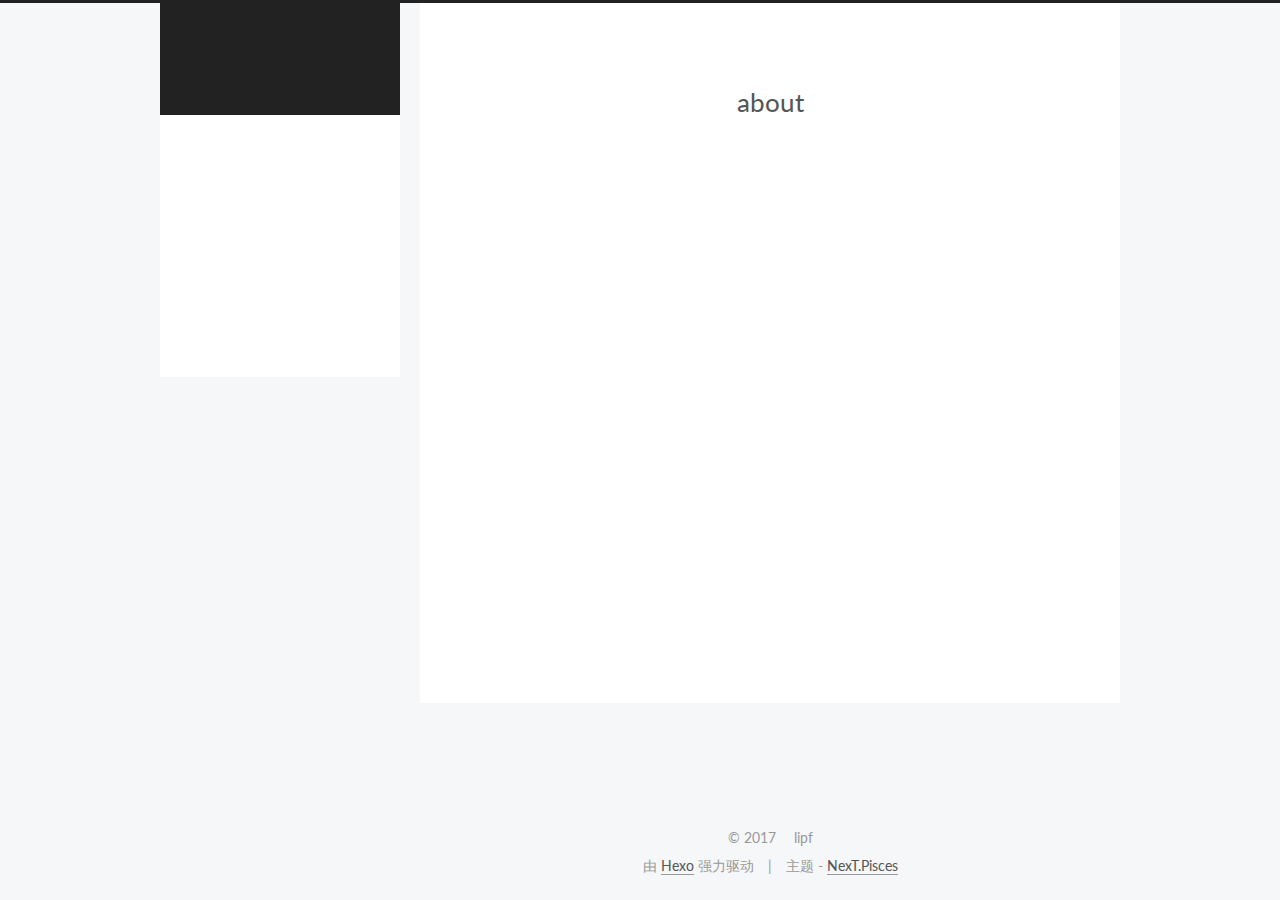
==== about/index.html @ e7481c9d "Site updated: 2017-06-30 17:15:03" ====
<!doctype html>



  


<html class="theme-next pisces use-motion" lang="zh-Hans">
<head>
  <meta charset="UTF-8"/>
<meta http-equiv="X-UA-Compatible" content="IE=edge" />
<meta name="viewport" content="width=device-width, initial-scale=1, maximum-scale=1"/>









<meta http-equiv="Cache-Control" content="no-transform" />
<meta http-equiv="Cache-Control" content="no-siteapp" />















  
  
  <link href="/lib/fancybox/source/jquery.fancybox.css?v=2.1.5" rel="stylesheet" type="text/css" />




  
  
  
  

  
    
    
  

  

  

  

  

  
    
    
    <link href="//fonts.googleapis.com/css?family=Lato:300,300italic,400,400italic,700,700italic&subset=latin,latin-ext" rel="stylesheet" type="text/css">
  






<link href="/lib/font-awesome/css/font-awesome.min.css?v=4.6.2" rel="stylesheet" type="text/css" />

<link href="/css/main.css?v=5.1.1" rel="stylesheet" type="text/css" />


  <meta name="keywords" content="Hexo, NexT" />





  <link rel="alternate" href="/atom.xml" title="此前追忆" type="application/atom+xml" />




  <link rel="shortcut icon" type="image/x-icon" href="/favicon.ico?v=5.1.1" />






<meta property="og:type" content="website">
<meta property="og:title" content="about">
<meta property="og:url" content="http://flylipf.github.io/about/index.html">
<meta property="og:site_name" content="此前追忆">
<meta property="og:updated_time" content="2017-06-30T09:07:07.934Z">
<meta name="twitter:card" content="summary">
<meta name="twitter:title" content="about">



<script type="text/javascript" id="hexo.configurations">
  var NexT = window.NexT || {};
  var CONFIG = {
    root: '/',
    scheme: 'Pisces',
    sidebar: {"position":"left","display":"post","offset":12,"offset_float":0,"b2t":false,"scrollpercent":false},
    fancybox: true,
    motion: true,
    duoshuo: {
      userId: '0',
      author: '博主'
    },
    algolia: {
      applicationID: '',
      apiKey: '',
      indexName: '',
      hits: {"per_page":10},
      labels: {"input_placeholder":"Search for Posts","hits_empty":"We didn't find any results for the search: ${query}","hits_stats":"${hits} results found in ${time} ms"}
    }
  };
</script>



  <link rel="canonical" href="http://flylipf.github.io/about/"/>





  <title>about | 此前追忆</title>
  





  <script type="text/javascript">
    var _hmt = _hmt || [];
    (function() {
      var hm = document.createElement("script");
      hm.src = "https://hm.baidu.com/hm.js?484976bc2fde1495d77327667af33e3b";
      var s = document.getElementsByTagName("script")[0];
      s.parentNode.insertBefore(hm, s);
    })();
  </script>










</head>

<body itemscope itemtype="http://schema.org/WebPage" lang="zh-Hans">

  
  
    
  
  
  
	<script type="text/javascript" src="//cdn.bootcss.com/canvas-nest.js/1.0.0/canvas-nest.min.js"></script>
  

  <div class="container sidebar-position-left page-post-detail ">
    <div class="headband"></div>

    <header id="header" class="header" itemscope itemtype="http://schema.org/WPHeader">
      <div class="header-inner"><div class="site-brand-wrapper">
  <div class="site-meta ">
    

    <div class="custom-logo-site-title">
      <a href="/"  class="brand" rel="start">
        <span class="logo-line-before"><i></i></span>
        <span class="site-title">此前追忆</span>
        <span class="logo-line-after"><i></i></span>
      </a>
    </div>
      
        <p class="site-subtitle">此情可待成追忆</p>
      
  </div>

  <div class="site-nav-toggle">
    <button>
      <span class="btn-bar"></span>
      <span class="btn-bar"></span>
      <span class="btn-bar"></span>
    </button>
  </div>
</div>

<nav class="site-nav">
  

  
    <ul id="menu" class="menu">
      
        
        <li class="menu-item menu-item-home">
          <a href="/" rel="section">
            
              <i class="menu-item-icon fa fa-fw fa-home"></i> <br />
            
            首页
          </a>
        </li>
      
        
        <li class="menu-item menu-item-about">
          <a href="/about/" rel="section">
            
              <i class="menu-item-icon fa fa-fw fa-user"></i> <br />
            
            关于
          </a>
        </li>
      
        
        <li class="menu-item menu-item-archives">
          <a href="/archives/" rel="section">
            
              <i class="menu-item-icon fa fa-fw fa-archive"></i> <br />
            
            归档
          </a>
        </li>
      
        
        <li class="menu-item menu-item-sitemap">
          <a href="/sitemap.xml" rel="section">
            
              <i class="menu-item-icon fa fa-fw fa-sitemap"></i> <br />
            
            站点地图
          </a>
        </li>
      
        
        <li class="menu-item menu-item-commonweal">
          <a href="/404.html" rel="section">
            
              <i class="menu-item-icon fa fa-fw fa-heartbeat"></i> <br />
            
            公益404
          </a>
        </li>
      

      
        <li class="menu-item menu-item-search">
          
            <a href="javascript:;" class="popup-trigger">
          
            
              <i class="menu-item-icon fa fa-search fa-fw"></i> <br />
            
            搜索
          </a>
        </li>
      
    </ul>
  

  
    <div class="site-search">
      
  <div class="popup search-popup local-search-popup">
  <div class="local-search-header clearfix">
    <span class="search-icon">
      <i class="fa fa-search"></i>
    </span>
    <span class="popup-btn-close">
      <i class="fa fa-times-circle"></i>
    </span>
    <div class="local-search-input-wrapper">
      <input autocomplete="off"
             placeholder="搜索..." spellcheck="false"
             type="text" id="local-search-input">
    </div>
  </div>
  <div id="local-search-result"></div>
</div>



    </div>
  
</nav>



 </div>
    </header>

    <main id="main" class="main">
      <div class="main-inner">
        <div class="content-wrap">
          <div id="content" class="content">
            

  <div id="posts" class="posts-expand">
  <header class="post-header">

	<h1 class="post-title" itemprop="name headline">about</h1>



</header>

    
    
      
    
  </div>


          </div>
          


          
  <div class="comments" id="comments">
    
  </div>


        </div>
        
          
  
  <div class="sidebar-toggle">
    <div class="sidebar-toggle-line-wrap">
      <span class="sidebar-toggle-line sidebar-toggle-line-first"></span>
      <span class="sidebar-toggle-line sidebar-toggle-line-middle"></span>
      <span class="sidebar-toggle-line sidebar-toggle-line-last"></span>
    </div>
  </div>

  <aside id="sidebar" class="sidebar">
    <div class="sidebar-inner">

      

      

      <section class="site-overview sidebar-panel sidebar-panel-active">
        <div class="site-author motion-element" itemprop="author" itemscope itemtype="http://schema.org/Person">
          <img class="site-author-image" itemprop="image"
               src="/images/avatar.gif"
               alt="lipf" />
          <p class="site-author-name" itemprop="name">lipf</p>
           
              <p class="site-description motion-element" itemprop="description"></p>
          
        </div>
        <nav class="site-state motion-element">

          
            <div class="site-state-item site-state-posts">
              <a href="/archives/">
                <span class="site-state-item-count">1</span>
                <span class="site-state-item-name">日志</span>
              </a>
            </div>
          

          

          

        </nav>

        
          <div class="feed-link motion-element">
            <a href="/atom.xml" rel="alternate">
              <i class="fa fa-rss"></i>
              RSS
            </a>
          </div>
        

        <div class="links-of-author motion-element">
          
        </div>

        
        

        
        
          <div class="links-of-blogroll motion-element links-of-blogroll-inline">
            <div class="links-of-blogroll-title">
              <i class="fa  fa-fw fa-globe"></i>
              友情链接
            </div>
            <ul class="links-of-blogroll-list">
              
                <li class="links-of-blogroll-item">
                  <a href="http://colobu.com/" title="鸟窝" target="_blank">鸟窝</a>
                </li>
              
            </ul>
          </div>
        

        


      </section>

      

      

    </div>
  </aside>


        
      </div>
    </main>

    <footer id="footer" class="footer">
      <div class="footer-inner">
        <div class="copyright" >
  
  &copy; 
  <span itemprop="copyrightYear">2017</span>
  <span class="with-love">
    <i class="fa fa-heart"></i>
  </span>
  <span class="author" itemprop="copyrightHolder">lipf</span>
</div>


<div class="powered-by">
  由 <a class="theme-link" href="https://hexo.io">Hexo</a> 强力驱动
</div>

<div class="theme-info">
  主题 -
  <a class="theme-link" href="https://github.com/iissnan/hexo-theme-next">
    NexT.Pisces
  </a>
</div>


        

        
      </div>
    </footer>

    
      <div class="back-to-top">
        <i class="fa fa-arrow-up"></i>
        
      </div>
    
  </div>

  

<script type="text/javascript">
  if (Object.prototype.toString.call(window.Promise) !== '[object Function]') {
    window.Promise = null;
  }
</script>









  


  











  
  <script type="text/javascript" src="/lib/jquery/index.js?v=2.1.3"></script>

  
  <script type="text/javascript" src="/lib/fastclick/lib/fastclick.min.js?v=1.0.6"></script>

  
  <script type="text/javascript" src="/lib/jquery_lazyload/jquery.lazyload.js?v=1.9.7"></script>

  
  <script type="text/javascript" src="/lib/velocity/velocity.min.js?v=1.2.1"></script>

  
  <script type="text/javascript" src="/lib/velocity/velocity.ui.min.js?v=1.2.1"></script>

  
  <script type="text/javascript" src="/lib/fancybox/source/jquery.fancybox.pack.js?v=2.1.5"></script>

  
  <script type="text/javascript" src="/lib/canvas-nest/canvas-nest.min.js"></script>


  


  <script type="text/javascript" src="/js/src/utils.js?v=5.1.1"></script>

  <script type="text/javascript" src="/js/src/motion.js?v=5.1.1"></script>



  
  


  <script type="text/javascript" src="/js/src/affix.js?v=5.1.1"></script>

  <script type="text/javascript" src="/js/src/schemes/pisces.js?v=5.1.1"></script>



  
    <script type="text/javascript" src="/js/src/scrollspy.js?v=5.1.1"></script>
<script type="text/javascript" src="/js/src/post-details.js?v=5.1.1"></script>

  

  


  <script type="text/javascript" src="/js/src/bootstrap.js?v=5.1.1"></script>



  


  




	





  





  





  






  

  <script type="text/javascript">
    // Popup Window;
    var isfetched = false;
    var isXml = true;
    // Search DB path;
    var search_path = "";
    if (search_path.length === 0) {
      search_path = "search.xml";
    } else if (/json$/i.test(search_path)) {
      isXml = false;
    }
    var path = "/" + search_path;
    // monitor main search box;

    var onPopupClose = function (e) {
      $('.popup').hide();
      $('#local-search-input').val('');
      $('.search-result-list').remove();
      $('#no-result').remove();
      $(".local-search-pop-overlay").remove();
      $('body').css('overflow', '');
    }

    function proceedsearch() {
      $("body")
        .append('<div class="search-popup-overlay local-search-pop-overlay"></div>')
        .css('overflow', 'hidden');
      $('.search-popup-overlay').click(onPopupClose);
      $('.popup').toggle();
      var $localSearchInput = $('#local-search-input');
      $localSearchInput.attr("autocapitalize", "none");
      $localSearchInput.attr("autocorrect", "off");
      $localSearchInput.focus();
    }

    // search function;
    var searchFunc = function(path, search_id, content_id) {
      'use strict';

      // start loading animation
      $("body")
        .append('<div class="search-popup-overlay local-search-pop-overlay">' +
          '<div id="search-loading-icon">' +
          '<i class="fa fa-spinner fa-pulse fa-5x fa-fw"></i>' +
          '</div>' +
          '</div>')
        .css('overflow', 'hidden');
      $("#search-loading-icon").css('margin', '20% auto 0 auto').css('text-align', 'center');

      $.ajax({
        url: path,
        dataType: isXml ? "xml" : "json",
        async: true,
        success: function(res) {
          // get the contents from search data
          isfetched = true;
          $('.popup').detach().appendTo('.header-inner');
          var datas = isXml ? $("entry", res).map(function() {
            return {
              title: $("title", this).text(),
              content: $("content",this).text(),
              url: $("url" , this).text()
            };
          }).get() : res;
          var input = document.getElementById(search_id);
          var resultContent = document.getElementById(content_id);
          var inputEventFunction = function() {
            var searchText = input.value.trim().toLowerCase();
            var keywords = searchText.split(/[\s\-]+/);
            if (keywords.length > 1) {
              keywords.push(searchText);
            }
            var resultItems = [];
            if (searchText.length > 0) {
              // perform local searching
              datas.forEach(function(data) {
                var isMatch = false;
                var hitCount = 0;
                var searchTextCount = 0;
                var title = data.title.trim();
                var titleInLowerCase = title.toLowerCase();
                var content = data.content.trim().replace(/<[^>]+>/g,"");
                var contentInLowerCase = content.toLowerCase();
                var articleUrl = decodeURIComponent(data.url);
                var indexOfTitle = [];
                var indexOfContent = [];
                // only match articles with not empty titles
                if(title != '') {
                  keywords.forEach(function(keyword) {
                    function getIndexByWord(word, text, caseSensitive) {
                      var wordLen = word.length;
                      if (wordLen === 0) {
                        return [];
                      }
                      var startPosition = 0, position = [], index = [];
                      if (!caseSensitive) {
                        text = text.toLowerCase();
                        word = word.toLowerCase();
                      }
                      while ((position = text.indexOf(word, startPosition)) > -1) {
                        index.push({position: position, word: word});
                        startPosition = position + wordLen;
                      }
                      return index;
                    }

                    indexOfTitle = indexOfTitle.concat(getIndexByWord(keyword, titleInLowerCase, false));
                    indexOfContent = indexOfContent.concat(getIndexByWord(keyword, contentInLowerCase, false));
                  });
                  if (indexOfTitle.length > 0 || indexOfContent.length > 0) {
                    isMatch = true;
                    hitCount = indexOfTitle.length + indexOfContent.length;
                  }
                }

                // show search results

                if (isMatch) {
                  // sort index by position of keyword

                  [indexOfTitle, indexOfContent].forEach(function (index) {
                    index.sort(function (itemLeft, itemRight) {
                      if (itemRight.position !== itemLeft.position) {
                        return itemRight.position - itemLeft.position;
                      } else {
                        return itemLeft.word.length - itemRight.word.length;
                      }
                    });
                  });

                  // merge hits into slices

                  function mergeIntoSlice(text, start, end, index) {
                    var item = index[index.length - 1];
                    var position = item.position;
                    var word = item.word;
                    var hits = [];
                    var searchTextCountInSlice = 0;
                    while (position + word.length <= end && index.length != 0) {
                      if (word === searchText) {
                        searchTextCountInSlice++;
                      }
                      hits.push({position: position, length: word.length});
                      var wordEnd = position + word.length;

                      // move to next position of hit

                      index.pop();
                      while (index.length != 0) {
                        item = index[index.length - 1];
                        position = item.position;
                        word = item.word;
                        if (wordEnd > position) {
                          index.pop();
                        } else {
                          break;
                        }
                      }
                    }
                    searchTextCount += searchTextCountInSlice;
                    return {
                      hits: hits,
                      start: start,
                      end: end,
                      searchTextCount: searchTextCountInSlice
                    };
                  }

                  var slicesOfTitle = [];
                  if (indexOfTitle.length != 0) {
                    slicesOfTitle.push(mergeIntoSlice(title, 0, title.length, indexOfTitle));
                  }

                  var slicesOfContent = [];
                  while (indexOfContent.length != 0) {
                    var item = indexOfContent[indexOfContent.length - 1];
                    var position = item.position;
                    var word = item.word;
                    // cut out 100 characters
                    var start = position - 20;
                    var end = position + 80;
                    if(start < 0){
                      start = 0;
                    }
                    if (end < position + word.length) {
                      end = position + word.length;
                    }
                    if(end > content.length){
                      end = content.length;
                    }
                    slicesOfContent.push(mergeIntoSlice(content, start, end, indexOfContent));
                  }

                  // sort slices in content by search text's count and hits' count

                  slicesOfContent.sort(function (sliceLeft, sliceRight) {
                    if (sliceLeft.searchTextCount !== sliceRight.searchTextCount) {
                      return sliceRight.searchTextCount - sliceLeft.searchTextCount;
                    } else if (sliceLeft.hits.length !== sliceRight.hits.length) {
                      return sliceRight.hits.length - sliceLeft.hits.length;
                    } else {
                      return sliceLeft.start - sliceRight.start;
                    }
                  });

                  // select top N slices in content

                  var upperBound = parseInt('1');
                  if (upperBound >= 0) {
                    slicesOfContent = slicesOfContent.slice(0, upperBound);
                  }

                  // highlight title and content

                  function highlightKeyword(text, slice) {
                    var result = '';
                    var prevEnd = slice.start;
                    slice.hits.forEach(function (hit) {
                      result += text.substring(prevEnd, hit.position);
                      var end = hit.position + hit.length;
                      result += '<b class="search-keyword">' + text.substring(hit.position, end) + '</b>';
                      prevEnd = end;
                    });
                    result += text.substring(prevEnd, slice.end);
                    return result;
                  }

                  var resultItem = '';

                  if (slicesOfTitle.length != 0) {
                    resultItem += "<li><a href='" + articleUrl + "' class='search-result-title'>" + highlightKeyword(title, slicesOfTitle[0]) + "</a>";
                  } else {
                    resultItem += "<li><a href='" + articleUrl + "' class='search-result-title'>" + title + "</a>";
                  }

                  slicesOfContent.forEach(function (slice) {
                    resultItem += "<a href='" + articleUrl + "'>" +
                      "<p class=\"search-result\">" + highlightKeyword(content, slice) +
                      "...</p>" + "</a>";
                  });

                  resultItem += "</li>";
                  resultItems.push({
                    item: resultItem,
                    searchTextCount: searchTextCount,
                    hitCount: hitCount,
                    id: resultItems.length
                  });
                }
              })
            };
            if (keywords.length === 1 && keywords[0] === "") {
              resultContent.innerHTML = '<div id="no-result"><i class="fa fa-search fa-5x" /></div>'
            } else if (resultItems.length === 0) {
              resultContent.innerHTML = '<div id="no-result"><i class="fa fa-frown-o fa-5x" /></div>'
            } else {
              resultItems.sort(function (resultLeft, resultRight) {
                if (resultLeft.searchTextCount !== resultRight.searchTextCount) {
                  return resultRight.searchTextCount - resultLeft.searchTextCount;
                } else if (resultLeft.hitCount !== resultRight.hitCount) {
                  return resultRight.hitCount - resultLeft.hitCount;
                } else {
                  return resultRight.id - resultLeft.id;
                }
              });
              var searchResultList = '<ul class=\"search-result-list\">';
              resultItems.forEach(function (result) {
                searchResultList += result.item;
              })
              searchResultList += "</ul>";
              resultContent.innerHTML = searchResultList;
            }
          }

          if ('auto' === 'auto') {
            input.addEventListener('input', inputEventFunction);
          } else {
            $('.search-icon').click(inputEventFunction);
            input.addEventListener('keypress', function (event) {
              if (event.keyCode === 13) {
                inputEventFunction();
              }
            });
          }

          // remove loading animation
          $(".local-search-pop-overlay").remove();
          $('body').css('overflow', '');

          proceedsearch();
        }
      });
    }

    // handle and trigger popup window;
    $('.popup-trigger').click(function(e) {
      e.stopPropagation();
      if (isfetched === false) {
        searchFunc(path, 'local-search-input', 'local-search-result');
      } else {
        proceedsearch();
      };
    });

    $('.popup-btn-close').click(onPopupClose);
    $('.popup').click(function(e){
      e.stopPropagation();
    });
    $(document).on('keyup', function (event) {
      var shouldDismissSearchPopup = event.which === 27 &&
        $('.search-popup').is(':visible');
      if (shouldDismissSearchPopup) {
        onPopupClose();
      }
    });
  </script>





  

  

  

  

  

  


</body>
</html>
---- css/main.css ----
/* normalize.css v3.0.2 | MIT License | git.io/normalize */
html {
  font-family: sans-serif; /* 1 */
  -ms-text-size-adjust: 100%; /* 2 */
  -webkit-text-size-adjust: 100%; /* 2 */
}
body {
  margin: 0;
}
article,
aside,
details,
figcaption,
figure,
footer,
header,
hgroup,
main,
menu,
nav,
section,
summary {
  display: block;
}
audio,
canvas,
progress,
video {
  display: inline-block; /* 1 */
  vertical-align: baseline; /* 2 */
}
audio:not([controls]) {
  display: none;
  height: 0;
}
[hidden],
template {
  display: none;
}
a {
  background-color: transparent;
}
a:active,
a:hover {
  outline: 0;
}
abbr[title] {
  border-bottom: 1px dotted;
}
b,
strong {
  font-weight: bold;
}
dfn {
  font-style: italic;
}
h1 {
  font-size: 2em;
  margin: 0.67em 0;
}
mark {
  background: #ff0;
  color: #000;
}
small {
  font-size: 80%;
}
sub,
sup {
  font-size: 75%;
  line-height: 0;
  position: relative;
  vertical-align: baseline;
}
sup {
  top: -0.5em;
}
sub {
  bottom: -0.25em;
}
img {
  border: 0;
}
svg:not(:root) {
  overflow: hidden;
}
figure {
  margin: 1em 40px;
}
hr {
  -moz-box-sizing: content-box;
  box-sizing: content-box;
  height: 0;
}
pre {
  overflow: auto;
}
code,
kbd,
pre,
samp {
  font-family: monospace, monospace;
  font-size: 1em;
}
button,
input,
optgroup,
select,
textarea {
  color: inherit; /* 1 */
  font: inherit; /* 2 */
  margin: 0; /* 3 */
}
button {
  overflow: visible;
}
button,
select {
  text-transform: none;
}
button,
html input[type="button"],
input[type="reset"],
input[type="submit"] {
  -webkit-appearance: button; /* 2 */
  cursor: pointer; /* 3 */
}
button[disabled],
html input[disabled] {
  cursor: default;
}
button::-moz-focus-inner,
input::-moz-focus-inner {
  border: 0;
  padding: 0;
}
input {
  line-height: normal;
}
input[type="checkbox"],
input[type="radio"] {
  box-sizing: border-box; /* 1 */
  padding: 0; /* 2 */
}
input[type="number"]::-webkit-inner-spin-button,
input[type="number"]::-webkit-outer-spin-button {
  height: auto;
}
input[type="search"] {
  -webkit-appearance: textfield; /* 1 */
  -moz-box-sizing: content-box;
  -webkit-box-sizing: content-box; /* 2 */
  box-sizing: content-box;
}
input[type="search"]::-webkit-search-cancel-button,
input[type="search"]::-webkit-search-decoration {
  -webkit-appearance: none;
}
fieldset {
  border: 1px solid #c0c0c0;
  margin: 0 2px;
  padding: 0.35em 0.625em 0.75em;
}
legend {
  border: 0; /* 1 */
  padding: 0; /* 2 */
}
textarea {
  overflow: auto;
}
optgroup {
  font-weight: bold;
}
table {
  border-collapse: collapse;
  border-spacing: 0;
}
td,
th {
  padding: 0;
}
::selection {
  background: #262a30;
  color: #fff;
}
body {
  position: relative;
  font-family: 'Lato', "PingFang SC", "Microsoft YaHei", sans-serif;
  font-size: 14px;
  line-height: 2;
  color: #555;
  background: #f5f7f9;
}
@media (max-width: 767px) {
  body {
    padding-right: 0 !important;
  }
}
@media (min-width: 768px) and (max-width: 991px) {
  body {
    padding-right: 0 !important;
  }
}
@media (min-width: 1600px) {
  body {
    font-size: 16px;
  }
}
h1,
h2,
h3,
h4,
h5,
h6 {
  margin: 0;
  padding: 0;
  font-weight: bold;
  line-height: 1.5;
  font-family: 'Lato', "PingFang SC", "Microsoft YaHei", sans-serif;
}
h2,
h3,
h4,
h5,
h6 {
  margin: 20px 0 15px;
}
h1 {
  font-size: 22px;
}
@media (max-width: 767px) {
  h1 {
    font-size: 18px;
  }
}
h2 {
  font-size: 20px;
}
@media (max-width: 767px) {
  h2 {
    font-size: 16px;
  }
}
h3 {
  font-size: 18px;
}
@media (max-width: 767px) {
  h3 {
    font-size: 14px;
  }
}
h4 {
  font-size: 16px;
}
@media (max-width: 767px) {
  h4 {
    font-size: 12px;
  }
}
h5 {
  font-size: 14px;
}
@media (max-width: 767px) {
  h5 {
    font-size: 10px;
  }
}
h6 {
  font-size: 12px;
}
@media (max-width: 767px) {
  h6 {
    font-size: 8px;
  }
}
p {
  margin: 0 0 25px 0;
}
a {
  color: #555;
  text-decoration: none;
  border-bottom: 1px solid #999;
  word-wrap: break-word;
}
a:hover {
  color: #222;
  border-bottom-color: #222;
}
blockquote {
  margin: 0;
  padding: 0;
}
img {
  display: block;
  margin: auto;
  max-width: 100%;
  height: auto;
}
hr {
  margin: 40px 0;
  height: 3px;
  border: none;
  background-color: #ddd;
  background-image: repeating-linear-gradient(-45deg, #fff, #fff 4px, transparent 4px, transparent 8px);
}
blockquote {
  padding: 0 15px;
  color: #666;
  border-left: 4px solid #ddd;
}
blockquote cite::before {
  content: "-";
  padding: 0 5px;
}
dt {
  font-weight: 700;
}
dd {
  margin: 0;
  padding: 0;
}
.text-left {
  text-align: left;
}
.text-center {
  text-align: center;
}
.text-right {
  text-align: right;
}
.text-justify {
  text-align: justify;
}
.text-nowrap {
  white-space: nowrap;
}
.text-lowercase {
  text-transform: lowercase;
}
.text-uppercase {
  text-transform: uppercase;
}
.text-capitalize {
  text-transform: capitalize;
}
.center-block {
  display: block;
  margin-left: auto;
  margin-right: auto;
}
.clearfix:before,
.clearfix:after {
  content: " ";
  display: table;
}
.clearfix:after {
  clear: both;
}
.pullquote {
  width: 45%;
}
.pullquote.left {
  float: left;
  margin-left: 5px;
  margin-right: 10px;
}
.pullquote.right {
  float: right;
  margin-left: 10px;
  margin-right: 5px;
}
.affix.affix.affix {
  position: fixed;
}
.translation {
  margin-top: -20px;
  font-size: 14px;
  color: #999;
}
.scrollbar-measure {
  width: 100px;
  height: 100px;
  overflow: scroll;
  position: absolute;
  top: -9999px;
}
.use-motion .motion-element {
  opacity: 0;
}
table {
  margin: 20px 0;
  width: 100%;
  border-collapse: collapse;
  border-spacing: 0;
  border: 1px solid #ddd;
  font-size: 14px;
  table-layout: fixed;
  word-wrap: break-all;
}
table>tbody>tr:nth-of-type(odd) {
  background-color: #f9f9f9;
}
table>tbody>tr:hover {
  background-color: #f5f5f5;
}
caption,
th,
td {
  padding: 8px;
  text-align: left;
  vertical-align: middle;
  font-weight: normal;
}
th,
td {
  border-bottom: 3px solid #ddd;
  border-right: 1px solid #eee;
}
th {
  padding-bottom: 10px;
  font-weight: 700;
}
td {
  border-bottom-width: 1px;
}
html,
body {
  height: 100%;
}
.container {
  position: relative;
  min-height: 100%;
}
.header-inner {
  margin: 0 auto;
  padding: 100px 0 70px;
  width: 700px;
}
@media (min-width: 1600px) {
  .container .header-inner {
    width: 900px;
  }
}
.main {
  padding-bottom: 150px;
}
.main-inner {
  margin: 0 auto;
  width: 700px;
}
@media (min-width: 1600px) {
  .container .main-inner {
    width: 900px;
  }
}
.footer {
  position: absolute;
  left: 0;
  bottom: 0;
  width: 100%;
  min-height: 50px;
}
.footer-inner {
  box-sizing: border-box;
  margin: 20px auto;
  width: 700px;
}
@media (min-width: 1600px) {
  .container .footer-inner {
    width: 900px;
  }
}
pre,
.highlight {
  overflow: auto;
  margin: 20px 0;
  padding: 0;
  font-size: 13px;
  color: #4d4d4c;
  background: #f7f7f7;
  line-height: 1.6;
}
pre,
code {
  font-family: consolas, Menlo, "PingFang SC", "Microsoft YaHei", monospace;
}
code {
  padding: 2px 4px;
  word-wrap: break-word;
  color: #555;
  background: #eee;
  border-radius: 3px;
  font-size: 13px;
}
pre code {
  padding: 0;
  color: #4d4d4c;
  background: none;
  text-shadow: none;
}
.highlight {
  border-radius: 1px;
}
.highlight pre {
  border: none;
  margin: 0;
  padding: 10px 0;
}
.highlight table {
  margin: 0;
  width: auto;
  border: none;
}
.highlight td {
  border: none;
  padding: 0;
}
.highlight figcaption {
  font-size: 1em;
  color: #4d4d4c;
  line-height: 1em;
  margin-bottom: 1em;
}
.highlight figcaption:before,
.highlight figcaption:after {
  content: " ";
  display: table;
}
.highlight figcaption:after {
  clear: both;
}
.highlight figcaption a {
  float: right;
  color: #4d4d4c;
}
.highlight figcaption a:hover {
  border-bottom-color: #4d4d4c;
}
.highlight .gutter pre {
  padding-left: 10px;
  padding-right: 10px;
  color: #869194;
  text-align: right;
  background-color: #eff2f3;
}
.highlight .code pre {
  width: 100%;
  padding-left: 10px;
  padding-right: 10px;
  background-color: #f7f7f7;
}
.highlight .line {
  height: 20px;
}
.gutter {
  -webkit-user-select: none;
  -moz-user-select: none;
  -ms-user-select: none;
  user-select: none;
}
.gist table {
  width: auto;
}
.gist table td {
  border: none;
}
pre .deletion {
  background: #fdd;
}
pre .addition {
  background: #dfd;
}
pre .meta {
  color: #8959a8;
}
pre .comment {
  color: #8e908c;
}
pre .variable,
pre .attribute,
pre .tag,
pre .regexp,
pre .ruby .constant,
pre .xml .tag .title,
pre .xml .pi,
pre .xml .doctype,
pre .html .doctype,
pre .css .id,
pre .css .class,
pre .css .pseudo {
  color: #c82829;
}
pre .number,
pre .preprocessor,
pre .built_in,
pre .literal,
pre .params,
pre .constant,
pre .command {
  color: #f5871f;
}
pre .ruby .class .title,
pre .css .rules .attribute,
pre .string,
pre .value,
pre .inheritance,
pre .header,
pre .ruby .symbol,
pre .xml .cdata,
pre .special,
pre .number,
pre .formula {
  color: #718c00;
}
pre .title,
pre .css .hexcolor {
  color: #3e999f;
}
pre .function,
pre .python .decorator,
pre .python .title,
pre .ruby .function .title,
pre .ruby .title .keyword,
pre .perl .sub,
pre .javascript .title,
pre .coffeescript .title {
  color: #4271ae;
}
pre .keyword,
pre .javascript .function {
  color: #8959a8;
}
.full-image.full-image.full-image {
  border: none;
  max-width: 100%;
  width: auto;
  margin: 20px auto;
}
@media (min-width: 992px) {
  .full-image.full-image.full-image {
    max-width: none;
    width: 118%;
    margin: 0 -9%;
  }
}
.blockquote-center,
.page-home .post-type-quote blockquote,
.page-post-detail .post-type-quote blockquote {
  position: relative;
  margin: 40px 0;
  padding: 0;
  border-left: none;
  text-align: center;
}
.blockquote-center::before,
.page-home .post-type-quote blockquote::before,
.page-post-detail .post-type-quote blockquote::before,
.blockquote-center::after,
.page-home .post-type-quote blockquote::after,
.page-post-detail .post-type-quote blockquote::after {
  position: absolute;
  content: ' ';
  display: block;
  width: 100%;
  height: 24px;
  opacity: 0.2;
  background-repeat: no-repeat;
  background-position: 0 -6px;
  background-size: 22px 22px;
}
.blockquote-center::before,
.page-home .post-type-quote blockquote::before,
.page-post-detail .post-type-quote blockquote::before {
  top: -20px;
  background-image: url("../images/quote-l.svg");
  border-top: 1px solid #ccc;
}
.blockquote-center::after,
.page-home .post-type-quote blockquote::after,
.page-post-detail .post-type-quote blockquote::after {
  bottom: -20px;
  background-image: url("../images/quote-r.svg");
  border-bottom: 1px solid #ccc;
  background-position: 100% 8px;
}
.blockquote-center p,
.page-home .post-type-quote blockquote p,
.page-post-detail .post-type-quote blockquote p,
.blockquote-center div,
.page-home .post-type-quote blockquote div,
.page-post-detail .post-type-quote blockquote div {
  text-align: center;
}
.post .post-body .group-picture img {
  box-sizing: border-box;
  padding: 0 3px;
  border: none;
}
.post .group-picture-row {
  overflow: hidden;
  margin-top: 6px;
}
.post .group-picture-row:first-child {
  margin-top: 0;
}
.post .group-picture-column {
  float: left;
}
.page-post-detail .post-body .group-picture-column {
  float: none;
  margin-top: 10px;
  width: auto !important;
}
.page-post-detail .post-body .group-picture-column img {
  margin: 0 auto;
}
.page-archive .group-picture-container {
  overflow: hidden;
}
.page-archive .group-picture-row {
  float: left;
}
.page-archive .group-picture-row:first-child {
  margin-top: 6px;
}
.page-archive .group-picture-column {
  max-width: 150px;
  max-height: 150px;
}
.note {
  padding: 20px;
  margin: 20px 0;
  border: 1px solid #eee;
  border-left-width: 5px;
  border-radius: 3px;
}
.note h2,
.note h3,
.note h4,
.note h5,
.note h6 {
  margin-top: 0;
  margin-bottom: 5px;
  padding-top: 0 !important;
}
.note p:last-child {
  margin-bottom: 0;
}
.note code {
  border-radius: 3px;
}
.note+.note {
  margin-top: -5px;
}
.default {
  border-left-color: #777;
}
.default h2,
.default h3,
.default h4,
.default h5,
.default h6 {
  color: #777;
}
.primary {
  border-left-color: #428bca;
}
.primary h2,
.primary h3,
.primary h4,
.primary h5,
.primary h6 {
  color: #428bca;
}
.success {
  border-left-color: #5cb85c;
}
.success h2,
.success h3,
.success h4,
.success h5,
.success h6 {
  color: #5cb85c;
}
.danger {
  border-left-color: #d9534f;
}
.danger h2,
.danger h3,
.danger h4,
.danger h5,
.danger h6 {
  color: #d9534f;
}
.warning {
  border-left-color: #f0ad4e;
}
.warning h2,
.warning h3,
.warning h4,
.warning h5,
.warning h6 {
  color: #f0ad4e;
}
.info {
  border-left-color: #5bc0de;
}
.info h2,
.info h3,
.info h4,
.info h5,
.info h6 {
  color: #5bc0de;
}
.btn {
  display: inline-block;
  padding: 0 20px;
  font-size: 14px;
  color: #fff;
  background: #222;
  border: 2px solid #555;
  text-decoration: none;
  border-radius: 0;
  transition-property: background-color;
  transition-duration: 0.2s;
  transition-timing-function: ease-in-out;
  transition-delay: 0s;
}
.btn:hover,
.post-button .btn:hover {
  border-color: #222;
  color: #fff;
  background: #222;
}
.btn-bar {
  display: block;
  width: 22px;
  height: 2px;
  background: #555;
  border-radius: 1px;
}
.btn-bar+.btn-bar {
  margin-top: 4px;
}
.pagination {
  margin: 120px 0 40px;
  text-align: center;
  border-top: 1px solid #eee;
}
.page-number-basic,
.pagination .prev,
.pagination .next,
.pagination .page-number,
.pagination .space {
  display: inline-block;
  position: relative;
  top: -1px;
  margin: 0 10px;
  padding: 0 10px;
  line-height: 30px;
}
@media (max-width: 767px) {
  .page-number-basic,
  .pagination .prev,
  .pagination .next,
  .pagination .page-number,
  .pagination .space {
    margin: 0 5px;
  }
}
.pagination .prev,
.pagination .next,
.pagination .page-number {
  border-bottom: 0;
  border-top: 1px solid #eee;
  transition-property: border-color;
  transition-duration: 0.2s;
  transition-timing-function: ease-in-out;
  transition-delay: 0s;
}
.pagination .prev:hover,
.pagination .next:hover,
.pagination .page-number:hover {
  border-top-color: #222;
}
.pagination .space {
  padding: 0;
  margin: 0;
}
.pagination .prev {
  margin-left: 0;
}
.pagination .next {
  margin-right: 0;
}
.pagination .page-number.current {
  color: #fff;
  background: #ccc;
  border-top-color: #ccc;
}
@media (max-width: 767px) {
  .pagination {
    border-top: none;
  }
  .pagination .prev,
  .pagination .next,
  .pagination .page-number {
    margin-bottom: 10px;
    border-top: 0;
    border-bottom: 1px solid #eee;
  }
  .pagination .prev:hover,
  .pagination .next:hover,
  .pagination .page-number:hover {
    border-bottom-color: #222;
  }
}
.comments {
  margin: 60px 20px 0;
}
.tag-cloud {
  text-align: center;
}
.tag-cloud a {
  display: inline-block;
  margin: 10px;
}
.back-to-top {
  box-sizing: border-box;
  position: fixed;
  bottom: -100px;
  right: 30px;
  z-index: 1050;
  padding: 0 6px;
  width: 24px;
  background: #222;
  font-size: 12px;
  opacity: 0.6;
  color: #fff;
  cursor: pointer;
  text-align: center;
  -webkit-transform: translateZ(0);
  transition-property: bottom;
  transition-duration: 0.2s;
  transition-timing-function: ease-in-out;
  transition-delay: 0s;
}
@media (max-width: 767px) {
  .back-to-top {
    display: none;
  }
}
@media (min-width: 768px) and (max-width: 991px) {
  .back-to-top {
    display: none;
  }
}
.back-to-top.back-to-top-on {
  bottom: 30px;
}
.header {
  background: transparent;
}
.header-inner {
  position: relative;
}
.headband {
  height: 3px;
  background: #222;
}
.site-meta {
  margin: 0;
  text-align: center;
}
@media (max-width: 767px) {
  .site-meta {
    text-align: center;
  }
}
.brand {
  position: relative;
  display: inline-block;
  padding: 0 40px;
  color: #fff;
  background: #222;
  border-bottom: none;
}
.brand:hover {
  color: #fff;
}
.logo {
  display: inline-block;
  margin-right: 5px;
  line-height: 36px;
  vertical-align: top;
}
.site-title {
  display: inline-block;
  vertical-align: top;
  line-height: 36px;
  font-size: 20px;
  font-weight: normal;
  font-family: 'Lato', "PingFang SC", "Microsoft YaHei", sans-serif;
}
.site-subtitle {
  margin-top: 10px;
  font-size: 13px;
  color: #ddd;
}
.use-motion .brand {
  opacity: 0;
}
.use-motion .logo,
.use-motion .site-title,
.use-motion .site-subtitle {
  opacity: 0;
  position: relative;
  top: -10px;
}
.site-nav-toggle {
  display: none;
  position: absolute;
  top: 10px;
  left: 10px;
}
@media (max-width: 767px) {
  .site-nav-toggle {
    display: block;
  }
}
.site-nav-toggle button {
  margin-top: 2px;
  padding: 9px 10px;
  background: transparent;
  border: none;
}
@media (max-width: 767px) {
  .site-nav {
    display: none;
    margin: 0 -10px;
    padding: 0 10px;
    clear: both;
    border-top: 1px solid #ddd;
  }
}
@media (min-width: 768px) and (max-width: 991px) {
  .site-nav {
    display: block !important;
  }
}
@media (min-width: 992px) {
  .site-nav {
    display: block !important;
  }
}
.menu {
  margin-top: 20px;
  padding-left: 0;
  text-align: center;
}
.menu .menu-item {
  display: inline-block;
  margin: 0 10px;
  list-style: none;
}
@media screen and (max-width: 767px) {
  .menu .menu-item {
    margin-top: 10px;
  }
}
.menu .menu-item a {
  display: block;
  font-size: 13px;
  line-height: inherit;
  border-bottom: 1px solid transparent;
  transition-property: border-color;
  transition-duration: 0.2s;
  transition-timing-function: ease-in-out;
  transition-delay: 0s;
}
.menu .menu-item a:hover,
.menu-item-active a {
  border-bottom-color: #222;
}
.menu .menu-item .fa {
  margin-right: 5px;
}
.use-motion .menu-item {
  opacity: 0;
}
.post-body {
  font-family: 'Lato', "PingFang SC", "Microsoft YaHei", sans-serif;
}
@media (max-width: 767px) {
  .post-body {
    word-break: break-word;
  }
}
.post-body .fancybox img {
  display: block !important;
  margin: 0 auto;
  cursor: pointer;
  cursor: zoom-in;
  cursor: -webkit-zoom-in;
}
.post-body .image-caption,
.post-body .figure .caption {
  margin: 10px auto 15px;
  text-align: center;
  font-size: 14px;
  color: #999;
  font-weight: bold;
  line-height: 1;
}
.post-sticky-flag {
  display: inline-block;
  font-size: 16px;
  -ms-transform: rotate(30deg);
  -webkit-transform: rotate(30deg);
  -moz-transform: rotate(30deg);
  -ms-transform: rotate(30deg);
  -o-transform: rotate(30deg);
  transform: rotate(30deg);
}
.posts-expand {
  padding-top: 40px;
}
@media (max-width: 767px) {
  .posts-expand {
    margin: 0 20px;
  }
  .post-body pre {
    padding: 10px;
  }
  .post-body pre .gutter pre {
    padding-right: 10px;
  }
  .post-body .highlight {
    margin-left: 0px;
    margin-right: 0px;
    padding: 0;
  }
  .post-body .highlight .gutter pre {
    padding-right: 10px;
  }
}
@media (min-width: 992px) {
  .posts-expand .post-body {
    text-align: justify;
  }
}
.posts-expand .post-body h2,
.posts-expand .post-body h3,
.posts-expand .post-body h4,
.posts-expand .post-body h5,
.posts-expand .post-body h6 {
  padding-top: 10px;
}
.posts-expand .post-body h2 .header-anchor,
.posts-expand .post-body h3 .header-anchor,
.posts-expand .post-body h4 .header-anchor,
.posts-expand .post-body h5 .header-anchor,
.posts-expand .post-body h6 .header-anchor {
  float: right;
  margin-left: 10px;
  color: #ccc;
  border-bottom-style: none;
  visibility: hidden;
}
.posts-expand .post-body h2 .header-anchor:hover,
.posts-expand .post-body h3 .header-anchor:hover,
.posts-expand .post-body h4 .header-anchor:hover,
.posts-expand .post-body h5 .header-anchor:hover,
.posts-expand .post-body h6 .header-anchor:hover {
  color: inherit;
}
.posts-expand .post-body h2:hover .header-anchor,
.posts-expand .post-body h3:hover .header-anchor,
.posts-expand .post-body h4:hover .header-anchor,
.posts-expand .post-body h5:hover .header-anchor,
.posts-expand .post-body h6:hover .header-anchor {
  visibility: visible;
}
.posts-expand .post-body ul li {
  list-style: circle;
}
.posts-expand .post-body img {
  box-sizing: border-box;
  margin: auto;
  padding: 3px;
  border: 1px solid #ddd;
}
.posts-expand .fancybox img {
  margin: 0 auto;
}
@media (max-width: 767px) {
  .posts-collapse {
    margin: 0 20px;
  }
  .posts-collapse .post-title,
  .posts-collapse .post-meta {
    display: block;
    width: auto;
    text-align: left;
  }
}
.posts-collapse {
  position: relative;
  z-index: 1010;
  margin-left: 55px;
}
.posts-collapse::after {
  content: " ";
  position: absolute;
  top: 20px;
  left: 0;
  margin-left: -2px;
  width: 4px;
  height: 100%;
  background: #f5f5f5;
  z-index: -1;
}
@media (max-width: 767px) {
  .posts-collapse {
    margin: 0 20px;
  }
}
.posts-collapse .collection-title {
  position: relative;
  margin: 60px 0;
}
.posts-collapse .collection-title h1,
.posts-collapse .collection-title h2 {
  margin-left: 20px;
}
.posts-collapse .collection-title small {
  color: #bbb;
  margin-left: 5px;
}
.posts-collapse .collection-title::before {
  content: " ";
  position: absolute;
  left: 0;
  top: 50%;
  margin-left: -4px;
  margin-top: -4px;
  width: 8px;
  height: 8px;
  background: #bbb;
  border-radius: 50%;
}
.posts-collapse .post {
  margin: 30px 0;
}
.posts-collapse .post-header {
  position: relative;
  transition-duration: 0.2s;
  transition-timing-function: ease-in-out;
  transition-delay: 0s;
  transition-property: border;
  border-bottom: 1px dashed #ccc;
}
.posts-collapse .post-header::before {
  content: " ";
  position: absolute;
  left: 0;
  top: 12px;
  width: 6px;
  height: 6px;
  margin-left: -4px;
  background: #bbb;
  border-radius: 50%;
  border: 1px solid #fff;
  transition-duration: 0.2s;
  transition-timing-function: ease-in-out;
  transition-delay: 0s;
  transition-property: background;
}
.posts-collapse .post-header:hover {
  border-bottom-color: #666;
}
.posts-collapse .post-header:hover::before {
  background: #222;
}
.posts-collapse .post-meta {
  position: absolute;
  font-size: 12px;
  left: 20px;
  top: 5px;
}
.posts-collapse .post-comments-count {
  display: none;
}
.posts-collapse .post-title {
  margin-left: 60px;
  font-size: 16px;
  font-weight: normal;
  line-height: inherit;
}
.posts-collapse .post-title::after {
  margin-left: 3px;
  opacity: 0.6;
}
.posts-collapse .post-title a {
  color: #666;
  border-bottom: none;
}
.page-home .post-type-quote .post-header,
.page-post-detail .post-type-quote .post-header,
.page-home .post-type-quote .post-tags,
.page-post-detail .post-type-quote .post-tags {
  display: none;
}
.posts-expand .post-title {
  font-size: 26px;
  text-align: center;
  word-break: break-word;
  font-weight: 400;
}
@media (max-width: 767px) {
  .posts-expand .post-title {
    font-size: 22px;
  }
}
.posts-expand .post-title-link {
  display: inline-block;
  position: relative;
  color: #555;
  border-bottom: none;
  line-height: 1.2;
  vertical-align: top;
}
.posts-expand .post-title-link::before {
  content: "";
  position: absolute;
  width: 100%;
  height: 2px;
  bottom: 0;
  left: 0;
  background-color: #000;
  visibility: hidden;
  -webkit-transform: scaleX(0);
  -moz-transform: scaleX(0);
  -ms-transform: scaleX(0);
  -o-transform: scaleX(0);
  transform: scaleX(0);
  transition-duration: 0.2s;
  transition-timing-function: ease-in-out;
  transition-delay: 0s;
}
.posts-expand .post-title-link:hover::before {
  visibility: visible;
  -webkit-transform: scaleX(1);
  -moz-transform: scaleX(1);
  -ms-transform: scaleX(1);
  -o-transform: scaleX(1);
  transform: scaleX(1);
}
.posts-expand .post-title-link .fa {
  font-size: 16px;
}
.posts-expand .post-meta {
  margin: 3px 0 60px 0;
  color: #999;
  font-family: 'Lato', "PingFang SC", "Microsoft YaHei", sans-serif;
  font-size: 12px;
  text-align: center;
}
.posts-expand .post-meta .post-category-list {
  display: inline-block;
  margin: 0;
  padding: 3px;
}
.posts-expand .post-meta .post-category-list-link {
  color: #999;
}
.posts-expand .post-meta .post-description {
  font-size: 14px;
  margin-top: 2px;
}
.post-wordcount {
  display: inline-block;
}
.post-meta-divider {
  margin: 0 0.5em;
}
.post-meta-item-icon {
  margin-right: 3px;
}
@media (min-width: 768px) and (max-width: 991px) {
  .post-meta-item-icon {
    display: inline-block;
  }
}
@media (max-width: 767px) {
  .post-meta-item-icon {
    display: inline-block;
  }
}
@media (min-width: 768px) and (max-width: 991px) {
  .post-meta-item-text {
    display: none;
  }
}
@media (max-width: 767px) {
  .post-meta-item-text {
    display: none;
  }
}
@media (max-width: 767px) {
  .posts-expand .post-comments-count {
    display: none;
  }
}
.post-button {
  margin-top: 50px;
}
.post-button .btn {
  color: #555;
  font-size: 14px;
  background: #fff;
  border-radius: 2px;
  line-height: 2;
  margin: 0 4px 8px 4px;
}
.post-button .fa-fw {
  width: 1.285714285714286em;
  text-align: left;
}
.posts-expand .post-tags {
  margin-top: 40px;
  text-align: center;
}
.posts-expand .post-tags a {
  display: inline-block;
  margin-right: 10px;
  font-size: 13px;
}
.post-nav {
  display: table;
  margin-top: 15px;
  width: 100%;
  border-top: 1px solid #eee;
}
.post-nav-divider {
  display: table-cell;
  width: 10%;
}
.post-nav-item {
  display: table-cell;
  padding: 10px 0 0 0;
  width: 45%;
  vertical-align: top;
}
.post-nav-item a {
  position: relative;
  display: block;
  line-height: 25px;
  font-size: 14px;
  color: #555;
  border-bottom: none;
}
.post-nav-item a:hover {
  color: #222;
  border-bottom: none;
}
.post-nav-item a:active {
  top: 2px;
}
.post-nav-item .fa {
  position: absolute;
  top: 8px;
  left: 0;
  font-size: 12px;
}
.post-nav-next a {
  padding-left: 15px;
}
.post-nav-prev {
  text-align: right;
}
.post-nav-prev a {
  padding-right: 15px;
}
.post-nav-prev .fa {
  right: 0;
  left: auto;
}
.posts-expand .post-eof {
  display: block;
  margin: 80px auto 60px;
  width: 8%;
  height: 1px;
  background: #ccc;
  text-align: center;
}
.post:last-child .post-eof.post-eof.post-eof {
  display: none;
}
.post-gallery {
  display: table;
  table-layout: fixed;
  width: 100%;
  border-collapse: separate;
}
.post-gallery-row {
  display: table-row;
}
.post-gallery .post-gallery-img {
  display: table-cell;
  text-align: center;
  vertical-align: middle;
  border: none;
}
.post-gallery .post-gallery-img img {
  max-width: 100%;
  max-height: 100%;
  border: none;
}
.fancybox-close,
.fancybox-close:hover {
  border: none;
}
.sidebar {
  position: fixed;
  right: 0;
  top: 0;
  bottom: 0;
  width: 0;
  z-index: 1040;
  box-shadow: inset 0 2px 6px #000;
  background: #222;
  -webkit-transform: translateZ(0);
}
.sidebar a {
  color: #999;
  border-bottom-color: #555;
}
.sidebar a:hover {
  color: #eee;
}
@media (min-width: 768px) and (max-width: 991px) {
  .sidebar {
    display: none !important;
  }
}
@media (max-width: 767px) {
  .sidebar {
    display: none !important;
  }
}
.sidebar-inner {
  position: relative;
  padding: 20px 10px;
  color: #999;
  text-align: center;
}
.sidebar-toggle {
  position: fixed;
  right: 30px;
  bottom: 45px;
  width: 14px;
  height: 14px;
  padding: 5px;
  background: #222;
  line-height: 0;
  z-index: 1050;
  cursor: pointer;
  -webkit-transform: translateZ(0);
}
@media (min-width: 768px) and (max-width: 991px) {
  .sidebar-toggle {
    display: none;
  }
}
@media (max-width: 767px) {
  .sidebar-toggle {
    display: none;
  }
}
.sidebar-toggle-line {
  position: relative;
  display: inline-block;
  vertical-align: top;
  height: 2px;
  width: 100%;
  background: #fff;
  margin-top: 3px;
}
.sidebar-toggle-line:first-child {
  margin-top: 0;
}
.site-author-image {
  display: block;
  margin: 0 auto;
  padding: 2px;
  max-width: 120px;
  height: auto;
  border: 1px solid #eee;
}
.site-author-name {
  margin: 0;
  text-align: center;
  color: #222;
  font-weight: 600;
}
.site-description {
  margin-top: 0;
  text-align: center;
  font-size: 13px;
  color: #999;
}
.site-state {
  overflow: hidden;
  line-height: 1.4;
  white-space: nowrap;
  text-align: center;
}
.site-state-item {
  display: inline-block;
  padding: 0 15px;
  border-left: 1px solid #eee;
}
.site-state-item:first-child {
  border-left: none;
}
.site-state-item a {
  border-bottom: none;
}
.site-state-item-count {
  display: block;
  text-align: center;
  color: inherit;
  font-weight: 600;
  font-size: 16px;
}
.site-state-item-name {
  font-size: 13px;
  color: #999;
}
.feed-link {
  margin-top: 20px;
}
.feed-link a {
  display: inline-block;
  padding: 0 15px;
  color: #fc6423;
  border: 1px solid #fc6423;
  border-radius: 4px;
}
.feed-link a i {
  color: #fc6423;
  font-size: 14px;
}
.feed-link a:hover {
  color: #fff;
  background: #fc6423;
}
.feed-link a:hover i {
  color: #fff;
}
.links-of-author {
  margin-top: 20px;
}
.links-of-author a {
  display: inline-block;
  vertical-align: middle;
  margin-right: 10px;
  margin-bottom: 10px;
  border-bottom-color: #555;
  font-size: 13px;
}
.links-of-author a:before {
  display: inline-block;
  vertical-align: middle;
  margin-right: 3px;
  content: " ";
  width: 4px;
  height: 4px;
  border-radius: 50%;
  background: #ff4dcb;
}
.links-of-blogroll {
  font-size: 13px;
}
.links-of-blogroll-title {
  margin-top: 20px;
  font-size: 14px;
  font-weight: 600;
}
.links-of-blogroll-list {
  margin: 0;
  padding: 0;
  list-style: none;
}
.links-of-blogroll-item {
  padding: 2px 10px;
}
.sidebar-nav {
  margin: 0 0 20px;
  padding-left: 0;
}
.sidebar-nav li {
  display: inline-block;
  cursor: pointer;
  border-bottom: 1px solid transparent;
  font-size: 14px;
  color: #555;
}
.sidebar-nav li:hover {
  color: #fc6423;
}
.page-post-detail .sidebar-nav-toc {
  padding: 0 5px;
}
.page-post-detail .sidebar-nav-overview {
  margin-left: 10px;
}
.sidebar-nav .sidebar-nav-active {
  color: #fc6423;
  border-bottom-color: #fc6423;
}
.sidebar-nav .sidebar-nav-active:hover {
  color: #fc6423;
}
.sidebar-panel {
  display: none;
}
.sidebar-panel-active {
  display: block;
}
.post-toc-empty {
  font-size: 14px;
  color: #666;
}
.post-toc-wrap {
  overflow: hidden;
}
.post-toc {
  overflow: auto;
}
.post-toc ol {
  margin: 0;
  padding: 0 2px 5px 10px;
  text-align: left;
  list-style: none;
  font-size: 14px;
}
.post-toc ol > ol {
  padding-left: 0;
}
.post-toc ol a {
  transition-duration: 0.2s;
  transition-timing-function: ease-in-out;
  transition-delay: 0s;
  transition-property: all;
  color: #666;
  border-bottom-color: #ccc;
}
.post-toc ol a:hover {
  color: #000;
  border-bottom-color: #000;
}
.post-toc .nav-item {
  overflow: hidden;
  text-overflow: ellipsis;
  white-space: nowrap;
  line-height: 1.8;
}
.post-toc .nav .nav-child {
  display: none;
}
.post-toc .nav .active > .nav-child {
  display: block;
}
.post-toc .nav .active-current > .nav-child {
  display: block;
}
.post-toc .nav .active-current > .nav-child > .nav-item {
  display: block;
}
.post-toc .nav .active > a {
  color: #fc6423;
  border-bottom-color: #fc6423;
}
.post-toc .nav .active-current > a {
  color: #fc6423;
}
.post-toc .nav .active-current > a:hover {
  color: #fc6423;
}
.footer {
  font-size: 14px;
  color: #999;
}
.footer img {
  border: none;
}
.footer-inner {
  text-align: center;
}
.with-love {
  display: inline-block;
  margin: 0 5px;
}
.powered-by,
.theme-info {
  display: inline-block;
}
.powered-by {
  margin-right: 10px;
}
.powered-by::after {
  content: "|";
  padding-left: 10px;
}
.cc-license {
  margin-top: 10px;
  text-align: center;
}
.cc-license .cc-opacity {
  opacity: 0.7;
  border-bottom: none;
}
.cc-license .cc-opacity:hover {
  opacity: 0.9;
}
.cc-license img {
  display: inline-block;
}
.theme-next #ds-thread #ds-reset {
  color: #555;
}
.theme-next #ds-thread #ds-reset .ds-replybox {
  margin-bottom: 30px;
}
.theme-next #ds-thread #ds-reset .ds-replybox .ds-avatar,
.theme-next #ds-reset .ds-avatar img {
  box-shadow: none;
}
.theme-next #ds-thread #ds-reset .ds-textarea-wrapper {
  border-color: #c7d4e1;
  background: none;
  border-top-right-radius: 3px;
  border-top-left-radius: 3px;
}
.theme-next #ds-thread #ds-reset .ds-textarea-wrapper textarea {
  height: 60px;
}
.theme-next #ds-reset .ds-rounded-top {
  border-radius: 0;
}
.theme-next #ds-thread #ds-reset .ds-post-toolbar {
  box-sizing: border-box;
  border: 1px solid #c7d4e1;
  background: #f6f8fa;
}
.theme-next #ds-thread #ds-reset .ds-post-options {
  height: 40px;
  border: none;
  background: none;
}
.theme-next #ds-thread #ds-reset .ds-toolbar-buttons {
  top: 11px;
}
.theme-next #ds-thread #ds-reset .ds-sync {
  top: 5px;
}
.theme-next #ds-thread #ds-reset .ds-post-button {
  top: 4px;
  right: 5px;
  width: 90px;
  height: 30px;
  border: 1px solid #c5ced7;
  border-radius: 3px;
  background-image: linear-gradient(#fbfbfc, #f5f7f9);
  color: #60676d;
}
.theme-next #ds-thread #ds-reset .ds-post-button:hover {
  background-position: 0 -30px;
  color: #60676d;
}
.theme-next #ds-thread #ds-reset .ds-comments-info {
  padding: 10px 0;
}
.theme-next #ds-thread #ds-reset .ds-sort {
  display: none;
}
.theme-next #ds-thread #ds-reset li.ds-tab a.ds-current {
  border: none;
  background: #f6f8fa;
  color: #60676d;
}
.theme-next #ds-thread #ds-reset li.ds-tab a.ds-current:hover {
  background-color: #e9f0f7;
  color: #60676d;
}
.theme-next #ds-thread #ds-reset li.ds-tab a {
  border-radius: 2px;
  padding: 5px;
}
.theme-next #ds-thread #ds-reset .ds-login-buttons p {
  color: #999;
  line-height: 36px;
}
.theme-next #ds-thread #ds-reset .ds-login-buttons .ds-service-list li {
  height: 28px;
}
.theme-next #ds-thread #ds-reset .ds-service-list a {
  background: none;
  padding: 5px;
  border: 1px solid;
  border-radius: 3px;
  text-align: center;
}
.theme-next #ds-thread #ds-reset .ds-service-list a:hover {
  color: #fff;
  background: #666;
}
.theme-next #ds-thread #ds-reset .ds-service-list .ds-weibo {
  color: #fc9b00;
  border-color: #fc9b00;
}
.theme-next #ds-thread #ds-reset .ds-service-list .ds-weibo:hover {
  background: #fc9b00;
}
.theme-next #ds-thread #ds-reset .ds-service-list .ds-qq {
  color: #60a3ec;
  border-color: #60a3ec;
}
.theme-next #ds-thread #ds-reset .ds-service-list .ds-qq:hover {
  background: #60a3ec;
}
.theme-next #ds-thread #ds-reset .ds-service-list .ds-renren {
  color: #2e7ac4;
  border-color: #2e7ac4;
}
.theme-next #ds-thread #ds-reset .ds-service-list .ds-renren:hover {
  background: #2e7ac4;
}
.theme-next #ds-thread #ds-reset .ds-service-list .ds-douban {
  color: #37994c;
  border-color: #37994c;
}
.theme-next #ds-thread #ds-reset .ds-service-list .ds-douban:hover {
  background: #37994c;
}
.theme-next #ds-thread #ds-reset .ds-service-list .ds-kaixin {
  color: #fef20d;
  border-color: #fef20d;
}
.theme-next #ds-thread #ds-reset .ds-service-list .ds-kaixin:hover {
  background: #fef20d;
}
.theme-next #ds-thread #ds-reset .ds-service-list .ds-netease {
  color: #f00;
  border-color: #f00;
}
.theme-next #ds-thread #ds-reset .ds-service-list .ds-netease:hover {
  background: #f00;
}
.theme-next #ds-thread #ds-reset .ds-service-list .ds-sohu {
  color: #ffcb05;
  border-color: #ffcb05;
}
.theme-next #ds-thread #ds-reset .ds-service-list .ds-sohu:hover {
  background: #ffcb05;
}
.theme-next #ds-thread #ds-reset .ds-service-list .ds-baidu {
  color: #2831e0;
  border-color: #2831e0;
}
.theme-next #ds-thread #ds-reset .ds-service-list .ds-baidu:hover {
  background: #2831e0;
}
.theme-next #ds-thread #ds-reset .ds-service-list .ds-google {
  color: #166bec;
  border-color: #166bec;
}
.theme-next #ds-thread #ds-reset .ds-service-list .ds-google:hover {
  background: #166bec;
}
.theme-next #ds-thread #ds-reset .ds-service-list .ds-weixin {
  color: #00ce0d;
  border-color: #00ce0d;
}
.theme-next #ds-thread #ds-reset .ds-service-list .ds-weixin:hover {
  background: #00ce0d;
}
.theme-next #ds-thread #ds-reset .ds-service-list .ds-more-services {
  border: none;
}
.theme-next #ds-thread #ds-reset .ds-service-list .ds-more-services:hover {
  background: none;
}
.theme-next #ds-reset .duoshuo-ua-admin {
  display: inline-block;
  color: #f00;
}
.theme-next #ds-reset .duoshuo-ua-platform,
.theme-next #ds-reset .duoshuo-ua-browser {
  color: #ccc;
}
.theme-next #ds-reset .duoshuo-ua-platform .fa,
.theme-next #ds-reset .duoshuo-ua-browser .fa {
  display: inline-block;
  margin-right: 3px;
}
.theme-next #ds-reset .duoshuo-ua-separator {
  display: inline-block;
  margin-left: 5px;
}
.theme-next .this_ua {
  background-color: #ccc !important;
  border-radius: 4px;
  padding: 0 5px !important;
  margin: 1px 1px !important;
  border: 1px solid #bbb !important;
  color: #fff;
  display: inline-block !important;
}
.theme-next .this_ua.admin {
  background-color: #d9534f !important;
  border-color: #d9534f !important;
}
.theme-next .this_ua.platform.iOS,
.theme-next .this_ua.platform.Mac,
.theme-next .this_ua.platform.Windows {
  background-color: #39b3d7 !important;
  border-color: #46b8da !important;
}
.theme-next .this_ua.platform.Linux {
  background-color: #3a3a3a !important;
  border-color: #1f1f1f !important;
}
.theme-next .this_ua.platform.Android {
  background-color: #00c47d !important;
  border-color: #01b171 !important;
}
.theme-next .this_ua.browser.Mobile,
.theme-next .this_ua.browser.Chrome {
  background-color: #5cb85c !important;
  border-color: #4cae4c !important;
}
.theme-next .this_ua.browser.Firefox {
  background-color: #f0ad4e !important;
  border-color: #eea236 !important;
}
.theme-next .this_ua.browser.Maxthon,
.theme-next .this_ua.browser.IE {
  background-color: #428bca !important;
  border-color: #357ebd !important;
}
.theme-next .this_ua.browser.baidu,
.theme-next .this_ua.browser.UCBrowser,
.theme-next .this_ua.browser.Opera {
  background-color: #d9534f !important;
  border-color: #d43f3a !important;
}
.theme-next .this_ua.browser.Android,
.theme-next .this_ua.browser.QQBrowser {
  background-color: #78ace9 !important;
  border-color: #4cae4c !important;
}
.cloud-tie-wrapper img {
  display: inline-block;
}
.cloud-tie-wrapper .total-txt {
  font-size: 1em !important;
}
.cloud-tie-join-count .join-count {
  color: #555 !important;
  font-size: inherit !important;
  margin: 0 !important;
}
.post-spread {
  margin-top: 20px;
  text-align: center;
}
.jiathis_style {
  display: inline-block;
}
.jiathis_style a {
  border: none;
}
.fa {
  font-family: FontAwesome !important;
}
.post-spread {
  margin-top: 20px;
  text-align: center;
}
.bdshare-slide-button-box a {
  border: none;
}
.bdsharebuttonbox {
  display: inline-block;
}
.bdsharebuttonbox a {
  border: none;
}
.local-search-pop-overlay {
  position: fixed;
  width: 100%;
  height: 100%;
  top: 0;
  left: 0;
  z-index: 2080;
  background-color: rgba(0,0,0,0.3);
}
.local-search-popup {
  display: none;
  position: fixed;
  top: 10%;
  left: 50%;
  margin-left: -350px;
  width: 700px;
  height: 80%;
  padding: 0;
  background: #fff;
  color: #333;
  z-index: 9999;
  border-radius: 5px;
}
@media (max-width: 767px) {
  .local-search-popup {
    padding: 0;
    top: 0;
    left: 0;
    margin: 0;
    width: 100%;
    height: 100%;
    border-radius: 0;
  }
}
.local-search-popup ul.search-result-list {
  padding: 0;
  margin: 0 5px;
}
.local-search-popup p.search-result {
  border-bottom: 1px dashed #ccc;
  padding: 5px 0;
}
.local-search-popup a.search-result-title {
  font-weight: bold;
  font-size: 16px;
}
.local-search-popup .search-keyword {
  border-bottom: 1px dashed #f00;
  font-weight: bold;
  color: #f00;
}
.local-search-popup .local-search-header {
  padding: 5px;
  height: 36px;
  background: #f5f5f5;
  border-top-left-radius: 5px;
  border-top-right-radius: 5px;
}
.local-search-popup #local-search-result {
  overflow: auto;
  position: relative;
  padding: 5px 25px;
  height: calc(100% - 55px);
}
.local-search-popup .local-search-input-wrapper {
  display: inline-block;
  width: calc(100% - 90px);
  height: 36px;
  line-height: 36px;
  padding: 0 5px;
}
.local-search-popup .local-search-input-wrapper input {
  padding: 8px 0;
  height: 20px;
  display: block;
  width: 100%;
  outline: none;
  border: none;
  background: transparent;
  vertical-align: middle;
}
.local-search-popup .search-icon,
.local-search-popup .popup-btn-close {
  display: inline-block;
  font-size: 18px;
  color: #999;
  height: 36px;
  width: 18px;
  padding-left: 10px;
  padding-right: 10px;
}
.local-search-popup .search-icon {
  float: left;
}
.local-search-popup .popup-btn-close {
  border-left: 1px solid #eee;
  float: right;
  cursor: pointer;
}
.local-search-popup #no-result {
  position: absolute;
  left: 50%;
  top: 50%;
  -webkit-transform: translate(-50%, -50%);
  -webkit-transform: translate(-50%, -50%);
  -moz-transform: translate(-50%, -50%);
  -ms-transform: translate(-50%, -50%);
  -o-transform: translate(-50%, -50%);
  transform: translate(-50%, -50%);
  color: #ccc;
}
@media (min-width: 768px) and (max-width: 991px) {
  .busuanzi-count {
    width: auto;
  }
}
@media (max-width: 767px) {
  .busuanzi-count {
    width: auto;
  }
}
.site-uv,
.site-pv,
.page-pv {
  display: inline-block;
}
.site-uv .busuanzi-value,
.site-pv .busuanzi-value,
.page-pv .busuanzi-value {
  margin: 0 5px;
}
.site-uv {
  margin-right: 10px;
}
.site-uv::after {
  content: "|";
  padding-left: 10px;
}
.use-motion .post {
  opacity: 0;
}
.page-archive .archive-page-counter {
  position: relative;
  top: 3px;
  left: 20px;
}
@media (max-width: 767px) {
  .page-archive .archive-page-counter {
    top: 5px;
  }
}
.page-archive .posts-collapse .archive-move-on {
  position: absolute;
  top: 11px;
  left: 0;
  margin-left: -6px;
  width: 10px;
  height: 10px;
  opacity: 0.5;
  background: #555;
  border: 1px solid #fff;
  border-radius: 50%;
}
.category-all-page .category-all-title {
  text-align: center;
}
.category-all-page .category-all {
  margin-top: 20px;
}
.category-all-page .category-list {
  margin: 0;
  padding: 0;
  list-style: none;
}
.category-all-page .category-list-item {
  margin: 5px 10px;
}
.category-all-page .category-list-count {
  color: #bbb;
}
.category-all-page .category-list-count:before {
  display: inline;
  content: " (";
}
.category-all-page .category-list-count:after {
  display: inline;
  content: ") ";
}
.category-all-page .category-list-child {
  padding-left: 10px;
}
#schedule ul#event-list {
  padding-left: 30px;
}
#schedule ul#event-list hr {
  margin: 20px 0 45px 0 !important;
  background: #222;
}
#schedule ul#event-list hr:after {
  display: inline-block;
  content: 'NOW';
  background: #222;
  color: #fff;
  font-weight: bold;
  text-align: right;
  padding: 0 5px;
}
#schedule ul#event-list li.event {
  margin: 20px 0px;
  background: #f9f9f9;
  padding-left: 10px;
  min-height: 40px;
}
#schedule ul#event-list li.event h2.event-summary {
  margin: 0;
  padding-bottom: 3px;
}
#schedule ul#event-list li.event h2.event-summary:before {
  display: inline-block;
  font-family: FontAwesome;
  font-size: 8px;
  content: '\f111';
  vertical-align: middle;
  margin-right: 25px;
  color: #bbb;
}
#schedule ul#event-list li.event span.event-relative-time {
  display: inline-block;
  font-size: 12px;
  font-weight: 400;
  padding-left: 12px;
  color: #bbb;
}
#schedule ul#event-list li.event span.event-details {
  display: block;
  color: #bbb;
  margin-left: 56px;
  padding-top: 3px;
  padding-bottom: 6px;
  text-indent: -24px;
  line-height: 18px;
}
#schedule ul#event-list li.event span.event-details:before {
  text-indent: 0;
  display: inline-block;
  width: 14px;
  font-family: FontAwesome;
  text-align: center;
  margin-right: 9px;
  color: #bbb;
}
#schedule ul#event-list li.event span.event-details.event-location:before {
  content: '\f041';
}
#schedule ul#event-list li.event span.event-details.event-duration:before {
  content: '\f017';
}
#schedule ul#event-list li.event-past {
  background: #fcfcfc;
}
#schedule ul#event-list li.event-past > * {
  opacity: 0.6;
}
#schedule ul#event-list li.event-past h2.event-summary {
  color: #bbb;
}
#schedule ul#event-list li.event-past h2.event-summary:before {
  color: #dfdfdf;
}
#schedule ul#event-list li.event-now {
  background: #222;
  color: #fff;
  padding: 15px 0 15px 10px;
}
#schedule ul#event-list li.event-now h2.event-summary:before {
  -webkit-transform: scale(1.2);
  -moz-transform: scale(1.2);
  -ms-transform: scale(1.2);
  -o-transform: scale(1.2);
  transform: scale(1.2);
  color: #fff;
  animation: dot-flash 1s alternate infinite ease-in-out;
}
#schedule ul#event-list li.event-now * {
  color: #fff !important;
}
@-moz-keyframes dot-flash {
  from {
    opacity: 1;
    -webkit-transform: scale(1.1);
    -moz-transform: scale(1.1);
    -ms-transform: scale(1.1);
    -o-transform: scale(1.1);
    transform: scale(1.1);
  }
  to {
    opacity: 0;
    -webkit-transform: scale(1);
    -moz-transform: scale(1);
    -ms-transform: scale(1);
    -o-transform: scale(1);
    transform: scale(1);
  }
}
@-webkit-keyframes dot-flash {
  from {
    opacity: 1;
    -webkit-transform: scale(1.1);
    -moz-transform: scale(1.1);
    -ms-transform: scale(1.1);
    -o-transform: scale(1.1);
    transform: scale(1.1);
  }
  to {
    opacity: 0;
    -webkit-transform: scale(1);
    -moz-transform: scale(1);
    -ms-transform: scale(1);
    -o-transform: scale(1);
    transform: scale(1);
  }
}
@-o-keyframes dot-flash {
  from {
    opacity: 1;
    -webkit-transform: scale(1.1);
    -moz-transform: scale(1.1);
    -ms-transform: scale(1.1);
    -o-transform: scale(1.1);
    transform: scale(1.1);
  }
  to {
    opacity: 0;
    -webkit-transform: scale(1);
    -moz-transform: scale(1);
    -ms-transform: scale(1);
    -o-transform: scale(1);
    transform: scale(1);
  }
}
@keyframes dot-flash {
  from {
    opacity: 1;
    -webkit-transform: scale(1.1);
    -moz-transform: scale(1.1);
    -ms-transform: scale(1.1);
    -o-transform: scale(1.1);
    transform: scale(1.1);
  }
  to {
    opacity: 0;
    -webkit-transform: scale(1);
    -moz-transform: scale(1);
    -ms-transform: scale(1);
    -o-transform: scale(1);
    transform: scale(1);
  }
}
.page-post-detail .sidebar-toggle-line {
  background: #fc6423;
}
.page-post-detail .comments {
  overflow: hidden;
}
.header {
  position: relative;
  margin: 0 auto;
  width: 960px;
}
@media (min-width: 768px) and (max-width: 991px) {
  .header {
    width: auto;
  }
}
@media (max-width: 767px) {
  .header {
    width: auto;
  }
}
.header-inner {
  position: absolute;
  top: 0;
  overflow: hidden;
  padding: 0;
  width: 240px;
  background: #fff;
  box-shadow: initial;
  border-radius: initial;
}
@media (min-width: 1600px) {
  .container .header-inner {
    width: 240px;
  }
}
@media (min-width: 768px) and (max-width: 991px) {
  .header-inner {
    position: relative;
    width: auto;
    border-radius: initial;
  }
}
@media (max-width: 767px) {
  .header-inner {
    position: relative;
    width: auto;
    border-radius: initial;
  }
}
.main:before,
.main:after {
  content: " ";
  display: table;
}
.main:after {
  clear: both;
}
@media (min-width: 768px) and (max-width: 991px) {
  .main {
    padding-bottom: 100px;
  }
}
@media (max-width: 767px) {
  .main {
    padding-bottom: 100px;
  }
}
.container .main-inner {
  width: 960px;
}
@media (min-width: 768px) and (max-width: 991px) {
  .container .main-inner {
    width: auto;
  }
}
@media (max-width: 767px) {
  .container .main-inner {
    width: auto;
  }
}
.content-wrap {
  float: right;
  box-sizing: border-box;
  padding: 40px;
  width: 700px;
  background: #fff;
  min-height: 700px;
  box-shadow: initial;
  border-radius: initial;
}
@media (min-width: 768px) and (max-width: 991px) {
  .content-wrap {
    width: 100%;
    padding: 20px;
    border-radius: initial;
  }
}
@media (max-width: 767px) {
  .content-wrap {
    width: 100%;
    padding: 20px;
    min-height: auto;
    border-radius: initial;
  }
}
.sidebar {
  position: static;
  float: left;
  margin-top: 300px;
  width: 240px;
  background: #f5f7f9;
  box-shadow: none;
}
@media (min-width: 768px) and (max-width: 991px) {
  .sidebar {
    display: none;
  }
}
@media (max-width: 767px) {
  .sidebar {
    display: none;
  }
}
.sidebar-toggle {
  display: none;
}
.footer-inner {
  width: 960px;
  padding-left: 260px;
}
@media (min-width: 768px) and (max-width: 991px) {
  .footer-inner {
    width: auto;
    padding-left: 0 !important;
    padding-right: 0 !important;
  }
}
@media (max-width: 767px) {
  .footer-inner {
    width: auto;
    padding-left: 0 !important;
    padding-right: 0 !important;
  }
}
.sidebar-position-right .header-inner {
  right: 0;
}
.sidebar-position-right .content-wrap {
  float: left;
}
.sidebar-position-right .sidebar {
  float: right;
}
.sidebar-position-right .footer-inner {
  padding-left: 0;
  padding-right: 260px;
}
.site-brand-wrapper {
  position: relative;
}
.site-meta {
  padding: 20px 0;
  color: #fff;
  background: #222;
}
@media (min-width: 768px) and (max-width: 991px) {
  .site-meta {
    box-shadow: 0 0 16px rgba(0,0,0,0.5);
  }
}
@media (max-width: 767px) {
  .site-meta {
    box-shadow: 0 0 16px rgba(0,0,0,0.5);
  }
}
.brand {
  padding: 0;
  background: none;
}
.brand:hover {
  color: #fff;
}
.site-subtitle {
  margin: 10px 10px 0;
  font-weight: initial;
}
.site-search form {
  display: none;
}
.site-nav {
  border-top: none;
}
@media (min-width: 768px) and (max-width: 991px) {
  .site-nav {
    display: none !important;
  }
}
@media (min-width: 768px) and (max-width: 991px) {
  .site-nav-on {
    display: block !important;
  }
}
.menu .menu-item {
  display: block;
  margin: 0;
}
.menu .menu-item a {
  position: relative;
  box-sizing: border-box;
  padding: 5px 20px;
  text-align: left;
  line-height: inherit;
  transition-property: background-color;
  transition-duration: 0.2s;
  transition-timing-function: ease-in-out;
  transition-delay: 0s;
}
.menu .menu-item a:hover,
.menu-item-active a {
  background: #f9f9f9;
  border-bottom-color: #fff;
}
.menu .menu-item br {
  display: none;
}
.menu-item-active a:after {
  content: " ";
  position: absolute;
  top: 50%;
  margin-top: -3px;
  right: 15px;
  width: 6px;
  height: 6px;
  border-radius: 50%;
  background-color: #bbb;
}
.btn-bar {
  background-color: #fff;
}
.site-nav-toggle {
  left: 20px;
  top: 50%;
  -webkit-transform: translateY(-50%);
  -webkit-transform: translateY(-50%);
  -moz-transform: translateY(-50%);
  -ms-transform: translateY(-50%);
  -o-transform: translateY(-50%);
  transform: translateY(-50%);
}
@media (min-width: 768px) and (max-width: 991px) {
  .site-nav-toggle {
    display: block;
  }
}
.use-motion .sidebar .motion-element {
  opacity: 1;
}
.sidebar {
  display: none;
  right: auto;
  bottom: auto;
  -webkit-transform: none;
}
.sidebar-inner {
  box-sizing: border-box;
  width: 240px;
  color: #555;
  background: #fff;
  box-shadow: initial;
  border-radius: initial;
}
.sidebar-inner.affix {
  position: fixed;
  top: 0px;
}
.site-overview {
  margin: 0 2px;
  text-align: left;
}
.site-author:before,
.site-author:after {
  content: " ";
  display: table;
}
.site-author:after {
  clear: both;
}
.sidebar a {
  color: #555;
}
.sidebar a:hover {
  color: #222;
}
.links-of-author-item a:before {
  display: none;
}
.links-of-author-item a {
  border-bottom: none;
  text-decoration: underline;
}
.feed-link {
  border-top: 1px dotted #ccc;
  border-bottom: 1px dotted #ccc;
  text-align: center;
}
.feed-link a {
  display: block;
  color: #fc6423;
  border: none;
}
.feed-link a:hover {
  background: none;
  color: #e34603;
}
.feed-link a:hover i {
  color: #e34603;
}
.links-of-author:before,
.links-of-author:after {
  content: " ";
  display: table;
}
.links-of-author:after {
  clear: both;
}
.links-of-author-item {
  float: left;
  margin: 5px 0 0;
  width: 50%;
}
.links-of-author-item a {
  box-sizing: border-box;
  display: inline-block;
  margin-right: 0;
  margin-bottom: 0;
  padding: 0 5px;
  overflow: hidden;
  white-space: nowrap;
  text-overflow: ellipsis;
}
.links-of-author-item a {
  display: block;
  text-decoration: none;
}
.links-of-author-item a:hover {
  border-radius: 4px;
  background: #eee;
}
.links-of-author-item .fa {
  margin-right: 2px;
  font-size: 16px;
}
.links-of-author-item .fa-globe {
  font-size: 15px;
}
.links-of-blogroll {
  margin-top: 20px;
  padding: 3px 0 0;
  border-top: 1px dotted #ccc;
}
.links-of-blogroll-title {
  margin-top: 0;
}
.links-of-blogroll-item {
  padding: 0;
}
.links-of-blogroll-inline:before,
.links-of-blogroll-inline:after {
  content: " ";
  display: table;
}
.links-of-blogroll-inline:after {
  clear: both;
}
.links-of-blogroll-inline .links-of-blogroll-item {
  float: left;
  margin: 5px 0 0;
  width: 50%;
}
.links-of-blogroll-inline .links-of-blogroll-item a {
  box-sizing: border-box;
  display: inline-block;
  margin-right: 0;
  margin-bottom: 0;
  padding: 0 5px;
  overflow: hidden;
  white-space: nowrap;
  text-overflow: ellipsis;
}
@media (max-width: 767px) {
  .post-body {
    text-align: justify;
  }
}
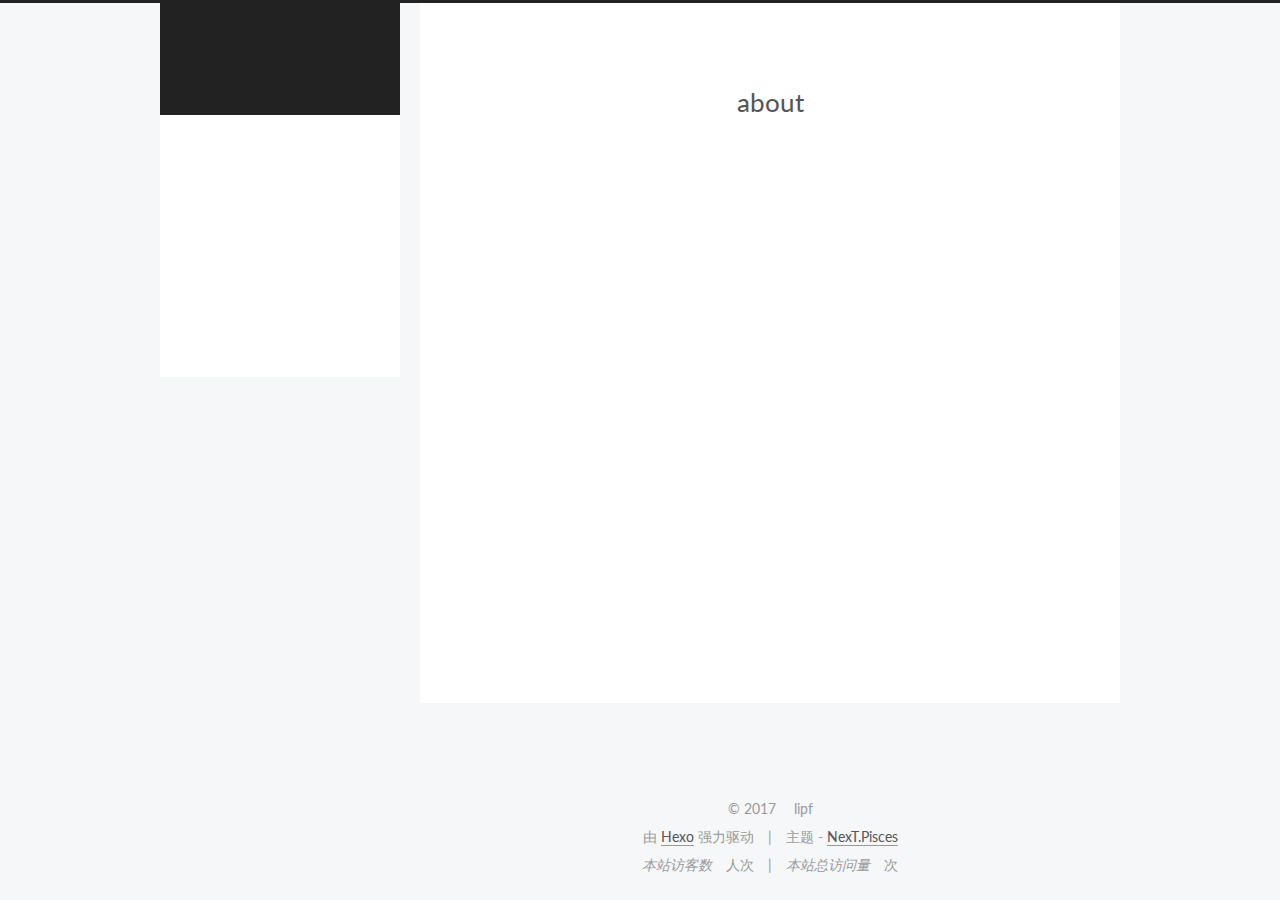
==== commit d4af91d8: "Site updated: 2017-06-30 17:56:26" ====
--- a/about/index.html
+++ b/about/index.html
@@ -82,8 +82,6 @@
 
 
 
-
-  <link rel="alternate" href="/atom.xml" title="此前追忆" type="application/atom+xml" />
 
 
 
@@ -385,13 +383,6 @@
         </nav>
 
         
-          <div class="feed-link motion-element">
-            <a href="/atom.xml" rel="alternate">
-              <i class="fa fa-rss"></i>
-              RSS
-            </a>
-          </div>
-        
 
         <div class="links-of-author motion-element">
           
@@ -460,6 +451,26 @@
 
 
         
+<div class="busuanzi-count">
+  <script async src="https://dn-lbstatics.qbox.me/busuanzi/2.3/busuanzi.pure.mini.js"></script>
+
+  
+    <span class="site-uv">
+      <i class="fa fa-user">本站访客数</i>
+      <span class="busuanzi-value" id="busuanzi_value_site_uv"></span>
+      人次
+    </span>
+  
+
+  
+    <span class="site-pv">
+      <i class="fa fa-eye">本站总访问量</i>
+      <span class="busuanzi-value" id="busuanzi_value_site_pv"></span>
+      次
+    </span>
+  
+</div>
+
 
         
       </div>
@@ -598,7 +609,7 @@
     var isfetched = false;
     var isXml = true;
     // Search DB path;
-    var search_path = "";
+    var search_path = "search.xml";
     if (search_path.length === 0) {
       search_path = "search.xml";
     } else if (/json$/i.test(search_path)) {
--- a/css/main.css
+++ b/css/main.css
@@ -1678,7 +1678,7 @@
   width: 4px;
   height: 4px;
   border-radius: 50%;
-  background: #ff4dcb;
+  background: #79ffd4;
 }
 .links-of-blogroll {
   font-size: 13px;
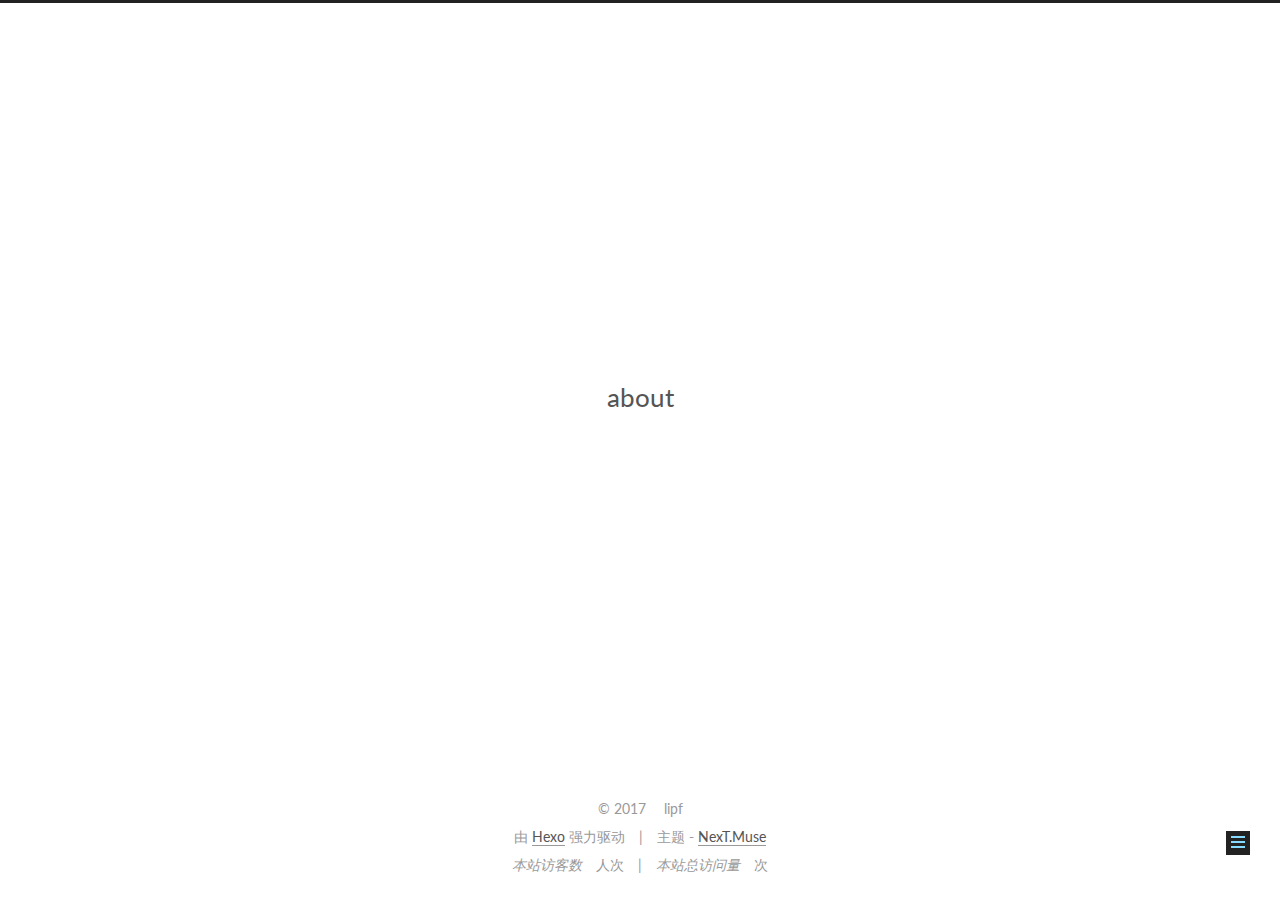
==== commit ce677f0a: "Site updated: 2017-07-07 10:33:36" ====
--- a/about/index.html
+++ b/about/index.html
@@ -5,7 +5,7 @@
   
 
 
-<html class="theme-next pisces use-motion" lang="zh-Hans">
+<html class="theme-next muse use-motion" lang="zh-Hans">
 <head>
   <meta charset="UTF-8"/>
 <meta http-equiv="X-UA-Compatible" content="IE=edge" />
@@ -96,7 +96,7 @@
 <meta property="og:type" content="website">
 <meta property="og:title" content="about">
 <meta property="og:url" content="http://flylipf.github.io/about/index.html">
-<meta property="og:site_name" content="此前追忆">
+<meta property="og:site_name" content="此情追忆">
 <meta property="og:updated_time" content="2017-06-30T09:07:07.934Z">
 <meta name="twitter:card" content="summary">
 <meta name="twitter:title" content="about">
@@ -107,7 +107,7 @@
   var NexT = window.NexT || {};
   var CONFIG = {
     root: '/',
-    scheme: 'Pisces',
+    scheme: 'Muse',
     sidebar: {"position":"left","display":"post","offset":12,"offset_float":0,"b2t":false,"scrollpercent":false},
     fancybox: true,
     motion: true,
@@ -133,7 +133,7 @@
 
 
 
-  <title>about | 此前追忆</title>
+  <title>about | 此情追忆</title>
   
 
 
@@ -183,7 +183,7 @@
     <div class="custom-logo-site-title">
       <a href="/"  class="brand" rel="start">
         <span class="logo-line-before"><i></i></span>
-        <span class="site-title">此前追忆</span>
+        <span class="site-title">此情追忆</span>
         <span class="logo-line-after"><i></i></span>
       </a>
     </div>
@@ -445,7 +445,7 @@
 <div class="theme-info">
   主题 -
   <a class="theme-link" href="https://github.com/iissnan/hexo-theme-next">
-    NexT.Pisces
+    NexT.Muse
   </a>
 </div>
 
@@ -548,13 +548,6 @@
 
   
   
-
-
-  <script type="text/javascript" src="/js/src/affix.js?v=5.1.1"></script>
-
-  <script type="text/javascript" src="/js/src/schemes/pisces.js?v=5.1.1"></script>
-
-
 
   
     <script type="text/javascript" src="/js/src/scrollspy.js?v=5.1.1"></script>
--- a/css/main.css
+++ b/css/main.css
@@ -189,7 +189,7 @@
   font-size: 14px;
   line-height: 2;
   color: #555;
-  background: #f5f7f9;
+  background: #fff;
 }
 @media (max-width: 767px) {
   body {
@@ -639,8 +639,8 @@
 @media (min-width: 992px) {
   .full-image.full-image.full-image {
     max-width: none;
-    width: 118%;
-    margin: 0 -9%;
+    width: 110%;
+    margin: 25px -5%;
   }
 }
 .blockquote-center,
@@ -818,7 +818,7 @@
   font-size: 14px;
   color: #fff;
   background: #222;
-  border: 2px solid #555;
+  border: 2px solid #222;
   text-decoration: none;
   border-radius: 0;
   transition-property: background-color;
@@ -829,8 +829,8 @@
 .btn:hover,
 .post-button .btn:hover {
   border-color: #222;
-  color: #fff;
-  background: #222;
+  color: #222;
+  background: #fff;
 }
 .btn-bar {
   display: block;
@@ -935,7 +935,7 @@
   width: 24px;
   background: #222;
   font-size: 12px;
-  opacity: 0.6;
+  opacity: 1;
   color: #fff;
   cursor: pointer;
   text-align: center;
@@ -956,7 +956,7 @@
   }
 }
 .back-to-top.back-to-top-on {
-  bottom: 30px;
+  bottom: 19px;
 }
 .header {
   background: transparent;
@@ -1005,7 +1005,7 @@
 .site-subtitle {
   margin-top: 10px;
   font-size: 13px;
-  color: #ddd;
+  color: #999;
 }
 .use-motion .brand {
   opacity: 0;
@@ -1078,8 +1078,7 @@
   transition-timing-function: ease-in-out;
   transition-delay: 0s;
 }
-.menu .menu-item a:hover,
-.menu-item-active a {
+.menu .menu-item a:hover {
   border-bottom-color: #222;
 }
 .menu .menu-item .fa {
@@ -1416,10 +1415,10 @@
   margin-top: 50px;
 }
 .post-button .btn {
-  color: #555;
+  color: #fff;
   font-size: 14px;
-  background: #fff;
-  border-radius: 2px;
+  background: #222;
+  border-radius: 0;
   line-height: 2;
   margin: 0 4px 8px 4px;
 }
@@ -1594,20 +1593,20 @@
   display: block;
   margin: 0 auto;
   padding: 2px;
-  max-width: 120px;
+  max-width: 96px;
   height: auto;
-  border: 1px solid #eee;
+  border: 2px solid #333;
 }
 .site-author-name {
-  margin: 0;
-  text-align: center;
-  color: #222;
-  font-weight: 600;
+  margin: 5px 0 0;
+  text-align: center;
+  color: #f5f5f5;
+  font-weight: normal;
 }
 .site-description {
-  margin-top: 0;
-  text-align: center;
-  font-size: 13px;
+  margin-top: 5px;
+  text-align: center;
+  font-size: 14px;
   color: #999;
 }
 .site-state {
@@ -1619,7 +1618,7 @@
 .site-state-item {
   display: inline-block;
   padding: 0 15px;
-  border-left: 1px solid #eee;
+  border-left: 1px solid #333;
 }
 .site-state-item:first-child {
   border-left: none;
@@ -1632,11 +1631,11 @@
   text-align: center;
   color: inherit;
   font-weight: 600;
-  font-size: 16px;
+  font-size: 18px;
 }
 .site-state-item-name {
   font-size: 13px;
-  color: #999;
+  color: inherit;
 }
 .feed-link {
   margin-top: 20px;
@@ -1678,7 +1677,7 @@
   width: 4px;
   height: 4px;
   border-radius: 50%;
-  background: #79ffd4;
+  background: #ffdbd9;
 }
 .links-of-blogroll {
   font-size: 13px;
@@ -1708,7 +1707,7 @@
   color: #555;
 }
 .sidebar-nav li:hover {
-  color: #fc6423;
+  color: #f5f5f5;
 }
 .page-post-detail .sidebar-nav-toc {
   padding: 0 5px;
@@ -1717,11 +1716,11 @@
   margin-left: 10px;
 }
 .sidebar-nav .sidebar-nav-active {
-  color: #fc6423;
-  border-bottom-color: #fc6423;
+  color: #87daff;
+  border-bottom-color: #87daff;
 }
 .sidebar-nav .sidebar-nav-active:hover {
-  color: #fc6423;
+  color: #87daff;
 }
 .sidebar-panel {
   display: none;
@@ -1754,12 +1753,12 @@
   transition-timing-function: ease-in-out;
   transition-delay: 0s;
   transition-property: all;
-  color: #666;
+  color: #999;
+  border-bottom-color: #555;
+}
+.post-toc ol a:hover {
+  color: #ccc;
   border-bottom-color: #ccc;
-}
-.post-toc ol a:hover {
-  color: #000;
-  border-bottom-color: #000;
 }
 .post-toc .nav-item {
   overflow: hidden;
@@ -1780,14 +1779,14 @@
   display: block;
 }
 .post-toc .nav .active > a {
-  color: #fc6423;
-  border-bottom-color: #fc6423;
+  color: #87daff;
+  border-bottom-color: #87daff;
 }
 .post-toc .nav .active-current > a {
-  color: #fc6423;
+  color: #87daff;
 }
 .post-toc .nav .active-current > a:hover {
-  color: #fc6423;
+  color: #87daff;
 }
 .footer {
   font-size: 14px;
@@ -2210,16 +2209,6 @@
   transform: translate(-50%, -50%);
   color: #ccc;
 }
-@media (min-width: 768px) and (max-width: 991px) {
-  .busuanzi-count {
-    width: auto;
-  }
-}
-@media (max-width: 767px) {
-  .busuanzi-count {
-    width: auto;
-  }
-}
 .site-uv,
 .site-pv,
 .page-pv {
@@ -2458,397 +2447,83 @@
   }
 }
 .page-post-detail .sidebar-toggle-line {
-  background: #fc6423;
+  background: #87daff;
 }
 .page-post-detail .comments {
   overflow: hidden;
 }
-.header {
-  position: relative;
-  margin: 0 auto;
-  width: 960px;
-}
-@media (min-width: 768px) and (max-width: 991px) {
-  .header {
-    width: auto;
-  }
-}
-@media (max-width: 767px) {
-  .header {
-    width: auto;
-  }
-}
-.header-inner {
-  position: absolute;
-  top: 0;
-  overflow: hidden;
-  padding: 0;
-  width: 240px;
-  background: #fff;
-  box-shadow: initial;
-  border-radius: initial;
-}
-@media (min-width: 1600px) {
-  .container .header-inner {
-    width: 240px;
-  }
-}
-@media (min-width: 768px) and (max-width: 991px) {
-  .header-inner {
-    position: relative;
-    width: auto;
-    border-radius: initial;
-  }
-}
-@media (max-width: 767px) {
-  .header-inner {
-    position: relative;
-    width: auto;
-    border-radius: initial;
-  }
-}
-.main:before,
-.main:after {
-  content: " ";
-  display: table;
-}
-.main:after {
-  clear: both;
-}
-@media (min-width: 768px) and (max-width: 991px) {
-  .main {
-    padding-bottom: 100px;
-  }
-}
-@media (max-width: 767px) {
-  .main {
-    padding-bottom: 100px;
-  }
-}
-.container .main-inner {
-  width: 960px;
-}
-@media (min-width: 768px) and (max-width: 991px) {
-  .container .main-inner {
-    width: auto;
-  }
-}
-@media (max-width: 767px) {
-  .container .main-inner {
-    width: auto;
-  }
-}
-.content-wrap {
-  float: right;
-  box-sizing: border-box;
-  padding: 40px;
-  width: 700px;
-  background: #fff;
-  min-height: 700px;
-  box-shadow: initial;
-  border-radius: initial;
-}
-@media (min-width: 768px) and (max-width: 991px) {
-  .content-wrap {
-    width: 100%;
-    padding: 20px;
-    border-radius: initial;
-  }
-}
-@media (max-width: 767px) {
-  .content-wrap {
-    width: 100%;
-    padding: 20px;
-    min-height: auto;
-    border-radius: initial;
-  }
-}
-.sidebar {
-  position: static;
-  float: left;
-  margin-top: 300px;
-  width: 240px;
-  background: #f5f7f9;
-  box-shadow: none;
-}
-@media (min-width: 768px) and (max-width: 991px) {
-  .sidebar {
-    display: none;
-  }
-}
-@media (max-width: 767px) {
-  .sidebar {
-    display: none;
-  }
-}
-.sidebar-toggle {
-  display: none;
-}
-.footer-inner {
-  width: 960px;
-  padding-left: 260px;
-}
-@media (min-width: 768px) and (max-width: 991px) {
+@media (max-width: 767px) {
+  .header-inner,
+  .container .main-inner,
   .footer-inner {
     width: auto;
-    padding-left: 0 !important;
-    padding-right: 0 !important;
-  }
-}
-@media (max-width: 767px) {
-  .footer-inner {
-    width: auto;
-    padding-left: 0 !important;
-    padding-right: 0 !important;
-  }
-}
-.sidebar-position-right .header-inner {
-  right: 0;
-}
-.sidebar-position-right .content-wrap {
-  float: left;
-}
-.sidebar-position-right .sidebar {
-  float: right;
-}
-.sidebar-position-right .footer-inner {
-  padding-left: 0;
-  padding-right: 260px;
-}
-.site-brand-wrapper {
-  position: relative;
-}
-.site-meta {
-  padding: 20px 0;
-  color: #fff;
-  background: #222;
-}
-@media (min-width: 768px) and (max-width: 991px) {
-  .site-meta {
-    box-shadow: 0 0 16px rgba(0,0,0,0.5);
-  }
-}
-@media (max-width: 767px) {
-  .site-meta {
-    box-shadow: 0 0 16px rgba(0,0,0,0.5);
-  }
-}
-.brand {
-  padding: 0;
+  }
+}
+embed {
+  display: block;
+  margin: 0px auto 25px auto;
+}
+.custom-logo .site-meta-headline {
+  text-align: center;
+}
+.custom-logo .brand {
   background: none;
 }
-.brand:hover {
-  color: #fff;
-}
-.site-subtitle {
-  margin: 10px 10px 0;
-  font-weight: initial;
+.custom-logo .site-title {
+  margin: 10px auto 0;
+  font-size: 24px;
+  color: #222;
+}
+.custom-logo .site-title a {
+  border: none;
+}
+.custom-logo-image {
+  margin: 0 auto;
+  padding: 5px;
+  max-width: 150px;
+  background: #fff;
+}
+@media (max-width: 767px) {
+  .site-nav {
+    position: absolute;
+    left: 0;
+    top: 52px;
+    margin: 0;
+    width: 100%;
+    padding: 0;
+    background: #fff;
+    border-bottom: 1px solid #ddd;
+    z-index: 1;
+  }
+}
+@media (max-width: 767px) {
+  .menu {
+    text-align: left;
+  }
+}
+@media (max-width: 767px) {
+  .menu .menu-item {
+    display: block;
+    margin: 0 10px;
+    vertical-align: top;
+  }
+}
+@media (max-width: 767px) {
+  .menu .menu-item br {
+    display: none;
+  }
+}
+@media (max-width: 767px) {
+  .menu .menu-item a {
+    padding: 5px 10px;
+  }
+}
+.menu .menu-item .fa {
+  margin-right: 0;
 }
 .site-search form {
   display: none;
 }
-.site-nav {
-  border-top: none;
-}
-@media (min-width: 768px) and (max-width: 991px) {
-  .site-nav {
-    display: none !important;
-  }
-}
-@media (min-width: 768px) and (max-width: 991px) {
-  .site-nav-on {
-    display: block !important;
-  }
-}
-.menu .menu-item {
-  display: block;
-  margin: 0;
-}
-.menu .menu-item a {
-  position: relative;
-  box-sizing: border-box;
-  padding: 5px 20px;
-  text-align: left;
-  line-height: inherit;
-  transition-property: background-color;
-  transition-duration: 0.2s;
-  transition-timing-function: ease-in-out;
-  transition-delay: 0s;
-}
-.menu .menu-item a:hover,
-.menu-item-active a {
-  background: #f9f9f9;
-  border-bottom-color: #fff;
-}
-.menu .menu-item br {
-  display: none;
-}
-.menu-item-active a:after {
-  content: " ";
-  position: absolute;
-  top: 50%;
-  margin-top: -3px;
-  right: 15px;
-  width: 6px;
-  height: 6px;
-  border-radius: 50%;
-  background-color: #bbb;
-}
-.btn-bar {
-  background-color: #fff;
-}
-.site-nav-toggle {
-  left: 20px;
-  top: 50%;
-  -webkit-transform: translateY(-50%);
-  -webkit-transform: translateY(-50%);
-  -moz-transform: translateY(-50%);
-  -ms-transform: translateY(-50%);
-  -o-transform: translateY(-50%);
-  transform: translateY(-50%);
-}
-@media (min-width: 768px) and (max-width: 991px) {
-  .site-nav-toggle {
-    display: block;
-  }
-}
-.use-motion .sidebar .motion-element {
-  opacity: 1;
-}
-.sidebar {
-  display: none;
-  right: auto;
-  bottom: auto;
-  -webkit-transform: none;
-}
-.sidebar-inner {
-  box-sizing: border-box;
-  width: 240px;
-  color: #555;
-  background: #fff;
-  box-shadow: initial;
-  border-radius: initial;
-}
-.sidebar-inner.affix {
-  position: fixed;
-  top: 0px;
-}
-.site-overview {
-  margin: 0 2px;
-  text-align: left;
-}
-.site-author:before,
-.site-author:after {
-  content: " ";
-  display: table;
-}
-.site-author:after {
-  clear: both;
-}
-.sidebar a {
-  color: #555;
-}
-.sidebar a:hover {
-  color: #222;
-}
-.links-of-author-item a:before {
-  display: none;
-}
-.links-of-author-item a {
-  border-bottom: none;
-  text-decoration: underline;
-}
-.feed-link {
-  border-top: 1px dotted #ccc;
-  border-bottom: 1px dotted #ccc;
-  text-align: center;
-}
-.feed-link a {
-  display: block;
-  color: #fc6423;
-  border: none;
-}
-.feed-link a:hover {
-  background: none;
-  color: #e34603;
-}
-.feed-link a:hover i {
-  color: #e34603;
-}
-.links-of-author:before,
-.links-of-author:after {
-  content: " ";
-  display: table;
-}
-.links-of-author:after {
-  clear: both;
-}
-.links-of-author-item {
-  float: left;
-  margin: 5px 0 0;
-  width: 50%;
-}
-.links-of-author-item a {
-  box-sizing: border-box;
-  display: inline-block;
-  margin-right: 0;
-  margin-bottom: 0;
-  padding: 0 5px;
-  overflow: hidden;
-  white-space: nowrap;
-  text-overflow: ellipsis;
-}
-.links-of-author-item a {
-  display: block;
-  text-decoration: none;
-}
-.links-of-author-item a:hover {
-  border-radius: 4px;
-  background: #eee;
-}
-.links-of-author-item .fa {
-  margin-right: 2px;
-  font-size: 16px;
-}
-.links-of-author-item .fa-globe {
-  font-size: 15px;
-}
-.links-of-blogroll {
-  margin-top: 20px;
-  padding: 3px 0 0;
-  border-top: 1px dotted #ccc;
-}
-.links-of-blogroll-title {
-  margin-top: 0;
-}
-.links-of-blogroll-item {
-  padding: 0;
-}
-.links-of-blogroll-inline:before,
-.links-of-blogroll-inline:after {
-  content: " ";
-  display: table;
-}
-.links-of-blogroll-inline:after {
-  clear: both;
-}
 .links-of-blogroll-inline .links-of-blogroll-item {
-  float: left;
-  margin: 5px 0 0;
-  width: 50%;
-}
-.links-of-blogroll-inline .links-of-blogroll-item a {
-  box-sizing: border-box;
-  display: inline-block;
-  margin-right: 0;
-  margin-bottom: 0;
-  padding: 0 5px;
-  overflow: hidden;
-  white-space: nowrap;
-  text-overflow: ellipsis;
-}
-@media (max-width: 767px) {
-  .post-body {
-    text-align: justify;
-  }
-}
+  display: inline-block;
+}
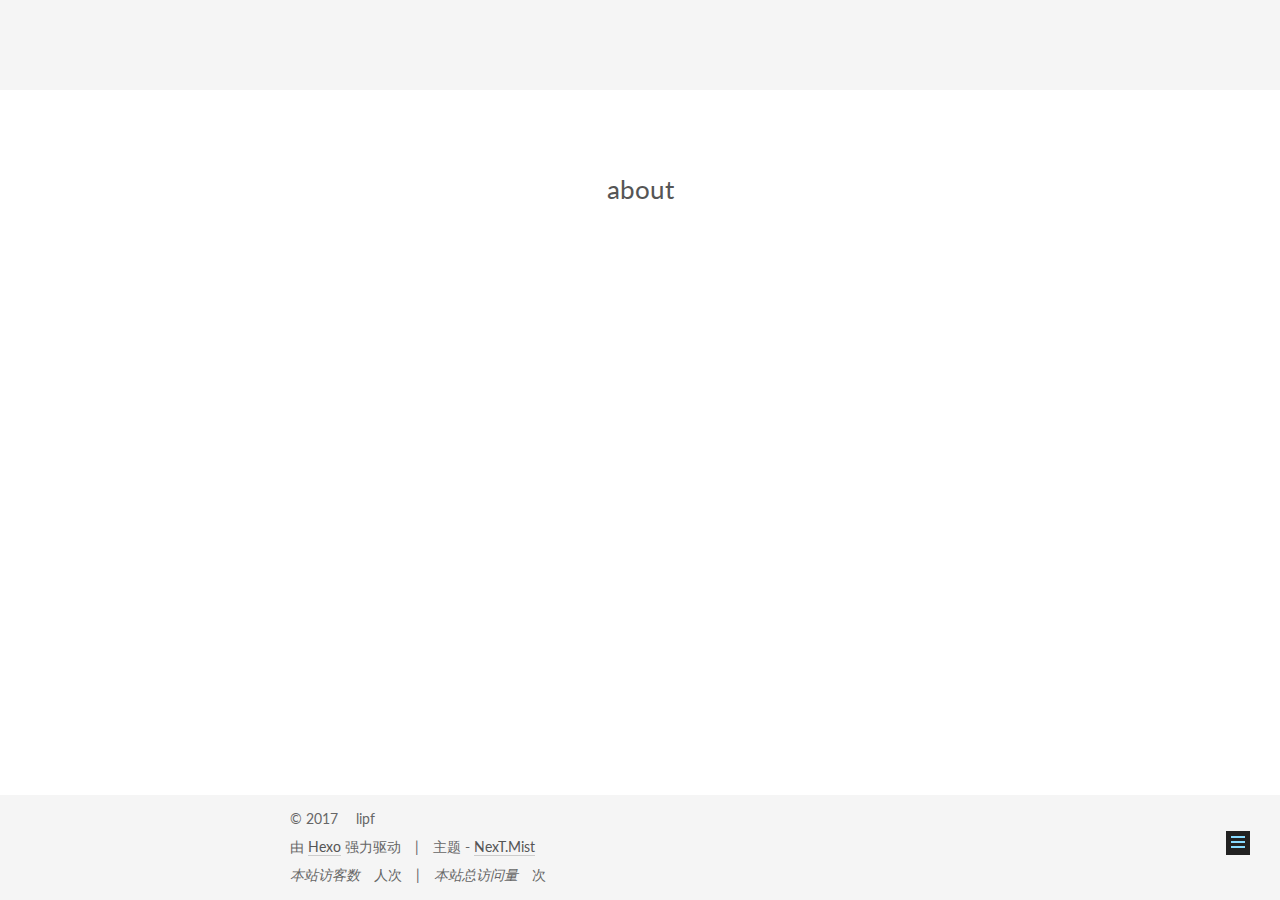
==== commit 39d6e8e6: "Site updated: 2017-07-07 17:45:25" ====
--- a/about/index.html
+++ b/about/index.html
@@ -5,7 +5,7 @@
   
 
 
-<html class="theme-next muse use-motion" lang="zh-Hans">
+<html class="theme-next mist use-motion" lang="zh-Hans">
 <head>
   <meta charset="UTF-8"/>
 <meta http-equiv="X-UA-Compatible" content="IE=edge" />
@@ -54,17 +54,23 @@
   
 
   
-
-  
-
-  
-
-  
-
-  
-    
-    
-    <link href="//fonts.googleapis.com/css?family=Lato:300,300italic,400,400italic,700,700italic&subset=latin,latin-ext" rel="stylesheet" type="text/css">
+    
+      
+    
+
+    
+  
+
+  
+
+  
+
+  
+
+  
+    
+    
+    <link href="//fonts.googleapis.com/css?family=Lato:300,300italic,400,400italic,700,700italic|Lato:300,300italic,400,400italic,700,700italic&subset=latin,latin-ext" rel="stylesheet" type="text/css">
   
 
 
@@ -107,7 +113,7 @@
   var NexT = window.NexT || {};
   var CONFIG = {
     root: '/',
-    scheme: 'Muse',
+    scheme: 'Mist',
     sidebar: {"position":"left","display":"post","offset":12,"offset_float":0,"b2t":false,"scrollpercent":false},
     fancybox: true,
     motion: true,
@@ -386,6 +392,17 @@
 
         <div class="links-of-author motion-element">
           
+            
+              <span class="links-of-author-item">
+                <a href="https://github.com/flylipf" target="_blank" title="GitHub">
+                  
+                    <i class="fa fa-fw fa-github"></i>
+                  
+                  GitHub
+                </a>
+              </span>
+            
+          
         </div>
 
         
@@ -445,7 +462,7 @@
 <div class="theme-info">
   主题 -
   <a class="theme-link" href="https://github.com/iissnan/hexo-theme-next">
-    NexT.Muse
+    NexT.Mist
   </a>
 </div>
 
--- a/css/main.css
+++ b/css/main.css
@@ -216,7 +216,7 @@
   padding: 0;
   font-weight: bold;
   line-height: 1.5;
-  font-family: 'Lato', "PingFang SC", "Microsoft YaHei", sans-serif;
+  font-family: 'Lato', 'Lato', "PingFang SC", "Microsoft YaHei", sans-serif;
 }
 h2,
 h3,
@@ -226,51 +226,51 @@
   margin: 20px 0 15px;
 }
 h1 {
+  font-size: 24px;
+}
+@media (max-width: 767px) {
+  h1 {
+    font-size: 20px;
+  }
+}
+h2 {
   font-size: 22px;
 }
 @media (max-width: 767px) {
-  h1 {
+  h2 {
     font-size: 18px;
   }
 }
-h2 {
+h3 {
   font-size: 20px;
 }
 @media (max-width: 767px) {
-  h2 {
+  h3 {
     font-size: 16px;
   }
 }
-h3 {
+h4 {
   font-size: 18px;
 }
 @media (max-width: 767px) {
-  h3 {
+  h4 {
     font-size: 14px;
   }
 }
-h4 {
+h5 {
   font-size: 16px;
 }
 @media (max-width: 767px) {
-  h4 {
+  h5 {
     font-size: 12px;
   }
 }
-h5 {
+h6 {
   font-size: 14px;
 }
 @media (max-width: 767px) {
-  h5 {
+  h6 {
     font-size: 10px;
-  }
-}
-h6 {
-  font-size: 12px;
-}
-@media (max-width: 767px) {
-  h6 {
-    font-size: 8px;
   }
 }
 p {
@@ -476,8 +476,8 @@
   margin: 20px 0;
   padding: 0;
   font-size: 13px;
-  color: #4d4d4c;
-  background: #f7f7f7;
+  color: #c5c8c6;
+  background: #1d1f21;
   line-height: 1.6;
 }
 pre,
@@ -494,7 +494,7 @@
 }
 pre code {
   padding: 0;
-  color: #4d4d4c;
+  color: #c5c8c6;
   background: none;
   text-shadow: none;
 }
@@ -517,7 +517,7 @@
 }
 .highlight figcaption {
   font-size: 1em;
-  color: #4d4d4c;
+  color: #c5c8c6;
   line-height: 1em;
   margin-bottom: 1em;
 }
@@ -531,23 +531,23 @@
 }
 .highlight figcaption a {
   float: right;
-  color: #4d4d4c;
+  color: #c5c8c6;
 }
 .highlight figcaption a:hover {
-  border-bottom-color: #4d4d4c;
+  border-bottom-color: #c5c8c6;
 }
 .highlight .gutter pre {
   padding-left: 10px;
   padding-right: 10px;
-  color: #869194;
+  color: #888f96;
   text-align: right;
-  background-color: #eff2f3;
+  background-color: #000;
 }
 .highlight .code pre {
   width: 100%;
   padding-left: 10px;
   padding-right: 10px;
-  background-color: #f7f7f7;
+  background-color: #1d1f21;
 }
 .highlight .line {
   height: 20px;
@@ -565,16 +565,16 @@
   border: none;
 }
 pre .deletion {
-  background: #fdd;
+  background: #008000;
 }
 pre .addition {
-  background: #dfd;
+  background: #800000;
 }
 pre .meta {
-  color: #8959a8;
+  color: #b294bb;
 }
 pre .comment {
-  color: #8e908c;
+  color: #969896;
 }
 pre .variable,
 pre .attribute,
@@ -588,7 +588,7 @@
 pre .css .id,
 pre .css .class,
 pre .css .pseudo {
-  color: #c82829;
+  color: #c66;
 }
 pre .number,
 pre .preprocessor,
@@ -597,7 +597,7 @@
 pre .params,
 pre .constant,
 pre .command {
-  color: #f5871f;
+  color: #de935f;
 }
 pre .ruby .class .title,
 pre .css .rules .attribute,
@@ -610,11 +610,11 @@
 pre .special,
 pre .number,
 pre .formula {
-  color: #718c00;
+  color: #b5bd68;
 }
 pre .title,
 pre .css .hexcolor {
-  color: #3e999f;
+  color: #8abeb7;
 }
 pre .function,
 pre .python .decorator,
@@ -624,11 +624,11 @@
 pre .perl .sub,
 pre .javascript .title,
 pre .coffeescript .title {
-  color: #4271ae;
+  color: #81a2be;
 }
 pre .keyword,
 pre .javascript .function {
-  color: #8959a8;
+  color: #b294bb;
 }
 .full-image.full-image.full-image {
   border: none;
@@ -970,7 +970,7 @@
 }
 .site-meta {
   margin: 0;
-  text-align: center;
+  text-align: left;
 }
 @media (max-width: 767px) {
   .site-meta {
@@ -981,12 +981,12 @@
   position: relative;
   display: inline-block;
   padding: 0 40px;
-  color: #fff;
+  color: #222;
   background: #222;
   border-bottom: none;
 }
 .brand:hover {
-  color: #fff;
+  color: #222;
 }
 .logo {
   display: inline-block;
@@ -1206,7 +1206,7 @@
 .posts-collapse {
   position: relative;
   z-index: 1010;
-  margin-left: 55px;
+  margin-left: 0;
 }
 .posts-collapse::after {
   content: " ";
@@ -1415,9 +1415,9 @@
   margin-top: 50px;
 }
 .post-button .btn {
-  color: #fff;
+  color: #555;
   font-size: 14px;
-  background: #222;
+  background: transparent;
   border-radius: 0;
   line-height: 2;
   margin: 0 4px 8px 4px;
@@ -1677,7 +1677,7 @@
   width: 4px;
   height: 4px;
   border-radius: 50%;
-  background: #ffdbd9;
+  background: #e8e5ff;
 }
 .links-of-blogroll {
   font-size: 13px;
@@ -2452,78 +2452,319 @@
 .page-post-detail .comments {
   overflow: hidden;
 }
-@media (max-width: 767px) {
-  .header-inner,
-  .container .main-inner,
+h1,
+h2,
+h3,
+h4,
+h5,
+h6 {
+  margin: 20px 0 10px;
+}
+p {
+  margin: 0 0 25px 0;
+}
+a {
+  border-bottom-color: #ccc;
+}
+hr {
+  margin: 20px 0;
+  height: 2px;
+}
+.main-inner {
+  margin-top: 80px;
+}
+.header {
+  background: #f5f5f5;
+}
+.header-inner {
+  padding: 25px 0 20px;
+}
+.header-inner:before,
+.header-inner:after {
+  content: " ";
+  display: table;
+}
+.header-inner:after {
+  clear: both;
+}
+@media (max-width: 767px) {
+  .header-inner {
+    width: auto;
+    margin-bottom: 50px;
+    padding: 10px;
+  }
+}
+.site-meta {
+  float: left;
+  margin-left: -20px;
+  line-height: normal;
+}
+@media (max-width: 767px) {
+  .site-meta {
+    margin-left: 10px;
+  }
+}
+.site-meta .brand {
+  padding: 2px 1px;
+  background: none;
+}
+@media (max-width: 767px) {
+  .site-meta .brand {
+    display: block;
+  }
+}
+.site-meta .logo {
+  display: none;
+}
+.site-meta .site-title {
+  font-size: 22px;
+  font-weight: bolder;
+}
+@media (max-width: 767px) {
+  .site-meta .site-title {
+    line-height: 34px;
+  }
+}
+.logo-line-before,
+.logo-line-after {
+  display: block;
+  overflow: hidden;
+  margin: 0 auto;
+  width: 75%;
+}
+@media (max-width: 767px) {
+  .logo-line-before,
+  .logo-line-after {
+    display: none;
+  }
+}
+.logo-line-before i,
+.logo-line-after i {
+  position: relative;
+  display: block;
+  height: 2px;
+  background: #222;
+}
+@media (max-width: 767px) {
+  .logo-line-before i,
+  .logo-line-after i {
+    height: 3px;
+  }
+}
+.use-motion .logo-line-before i {
+  left: -100%;
+}
+.use-motion .logo-line-after i {
+  right: -100%;
+}
+.site-subtitle {
+  display: none;
+}
+.site-nav-toggle {
+  position: static;
+  float: right;
+}
+.menu {
+  float: right;
+  margin: 8px 0 0 0;
+}
+@media (max-width: 767px) {
+  .menu {
+    margin: 20px 0 0 0;
+    padding: 0;
+  }
+}
+.menu br {
+  display: none;
+}
+.menu .menu-item {
+  margin: 0;
+}
+@media (max-width: 767px) {
+  .menu .menu-item {
+    display: block;
+  }
+}
+.menu .menu-item a {
+  padding: 0 10px;
+  background: none;
+  border: none;
+  border-radius: 2px;
+  transition-property: background;
+}
+@media (max-width: 767px) {
+  .menu .menu-item a {
+    text-align: left;
+  }
+}
+.menu .menu-item a:hover {
+  background: #e1e1e1;
+}
+.menu a::before {
+  display: none;
+}
+@media (max-width: 767px) {
+  .menu a::before {
+    display: block;
+  }
+}
+@media (max-width: 767px) {
+  .menu {
+    float: none;
+  }
+}
+.site-search form {
+  display: none;
+}
+.posts-expand {
+  padding-top: 0;
+}
+.posts-expand .post-title,
+.posts-expand .post-meta {
+  text-align: left;
+}
+@media (max-width: 767px) {
+  .posts-expand .post-title,
+  .posts-expand .post-meta {
+    text-align: center;
+  }
+}
+.posts-expand .post-eof {
+  display: none;
+}
+.posts-expand .post {
+  margin-top: 120px;
+}
+.posts-expand .post:first-child {
+  margin-top: 0;
+}
+.posts-expand .post-meta {
+  margin-top: 5px;
+  margin-bottom: 20px;
+}
+.posts-expand .post-title {
+  position: relative;
+  font-size: 26px;
+  font-weight: 400;
+}
+@media (max-width: 767px) {
+  .posts-expand .post-title {
+    font-size: 20px;
+  }
+}
+@media (min-width: 1600px) {
+  .posts-expand .post-title {
+    font-size: 26px;
+  }
+}
+.posts-expand .post-title:hover:before {
+  background: #222;
+}
+.posts-expand .post-body img {
+  margin: 0;
+}
+.posts-expand .post-tags {
+  text-align: left;
+}
+.posts-expand .post-tags a {
+  padding: 1px 5px;
+  background: #f5f5f5;
+  border-bottom: none;
+}
+.posts-expand .post-tags a:hover {
+  background: #ccc;
+}
+.posts-expand .post-nav {
+  margin-top: 40px;
+}
+.post-button {
+  margin-top: 20px;
+  text-align: left;
+}
+.post-button a {
+  margin: 0 8px 8px 0 !important;
+  padding: 0;
+  font-size: 14px;
+  color: #666;
+  background: none;
+  border: none;
+  border-bottom: 2px solid #666;
+  transition-property: border;
+}
+@media (max-width: 767px) {
+  .post-button a {
+    font-size: 12px;
+  }
+}
+@media (min-width: 1600px) {
+  .post-button a {
+    font-size: 16px;
+  }
+}
+.post-button a:hover {
+  border-bottom-color: #222;
+}
+.links-of-blogroll-inline .links-of-blogroll-item {
+  display: inline-block;
+}
+.btn {
+  padding: 0 10px;
+  border-width: 2px;
+  border-radius: 0;
+}
+.headband {
+  display: none;
+}
+.site-search {
+  position: relative;
+  float: right;
+  margin-top: 5px;
+  padding-top: 3px;
+}
+@media (max-width: 767px) {
+  .site-search {
+    float: none;
+    padding: 0 10px;
+  }
+}
+@media (max-width: 767px) {
+  .container .main-inner {
+    width: auto;
+  }
+}
+.page-post-detail .post-title,
+.page-post-detail .post-meta {
+  text-align: center;
+}
+.page-post-detail .post-title:before {
+  display: none;
+}
+.page-post-detail .post-meta {
+  margin-bottom: 60px;
+}
+.pagination {
+  margin: 120px 0 0;
+  text-align: left;
+}
+@media (max-width: 767px) {
+  .pagination {
+    margin: 80px 10px 0;
+    text-align: center;
+  }
+}
+.footer {
+  margin-top: 80px;
+  padding: 10px 0;
+  background: #f5f5f5;
+  color: #666;
+}
+.footer-inner {
+  margin: 0 auto;
+  text-align: left;
+}
+@media (max-width: 767px) {
   .footer-inner {
     width: auto;
-  }
-}
-embed {
-  display: block;
-  margin: 0px auto 25px auto;
-}
-.custom-logo .site-meta-headline {
-  text-align: center;
-}
-.custom-logo .brand {
-  background: none;
-}
-.custom-logo .site-title {
-  margin: 10px auto 0;
-  font-size: 24px;
-  color: #222;
-}
-.custom-logo .site-title a {
-  border: none;
-}
-.custom-logo-image {
-  margin: 0 auto;
-  padding: 5px;
-  max-width: 150px;
-  background: #fff;
-}
-@media (max-width: 767px) {
-  .site-nav {
-    position: absolute;
-    left: 0;
-    top: 52px;
-    margin: 0;
-    width: 100%;
-    padding: 0;
-    background: #fff;
-    border-bottom: 1px solid #ddd;
-    z-index: 1;
-  }
-}
-@media (max-width: 767px) {
-  .menu {
-    text-align: left;
-  }
-}
-@media (max-width: 767px) {
-  .menu .menu-item {
-    display: block;
-    margin: 0 10px;
-    vertical-align: top;
-  }
-}
-@media (max-width: 767px) {
-  .menu .menu-item br {
-    display: none;
-  }
-}
-@media (max-width: 767px) {
-  .menu .menu-item a {
-    padding: 5px 10px;
-  }
-}
-.menu .menu-item .fa {
-  margin-right: 0;
-}
-.site-search form {
-  display: none;
-}
-.links-of-blogroll-inline .links-of-blogroll-item {
-  display: inline-block;
-}
+    text-align: center;
+  }
+}
